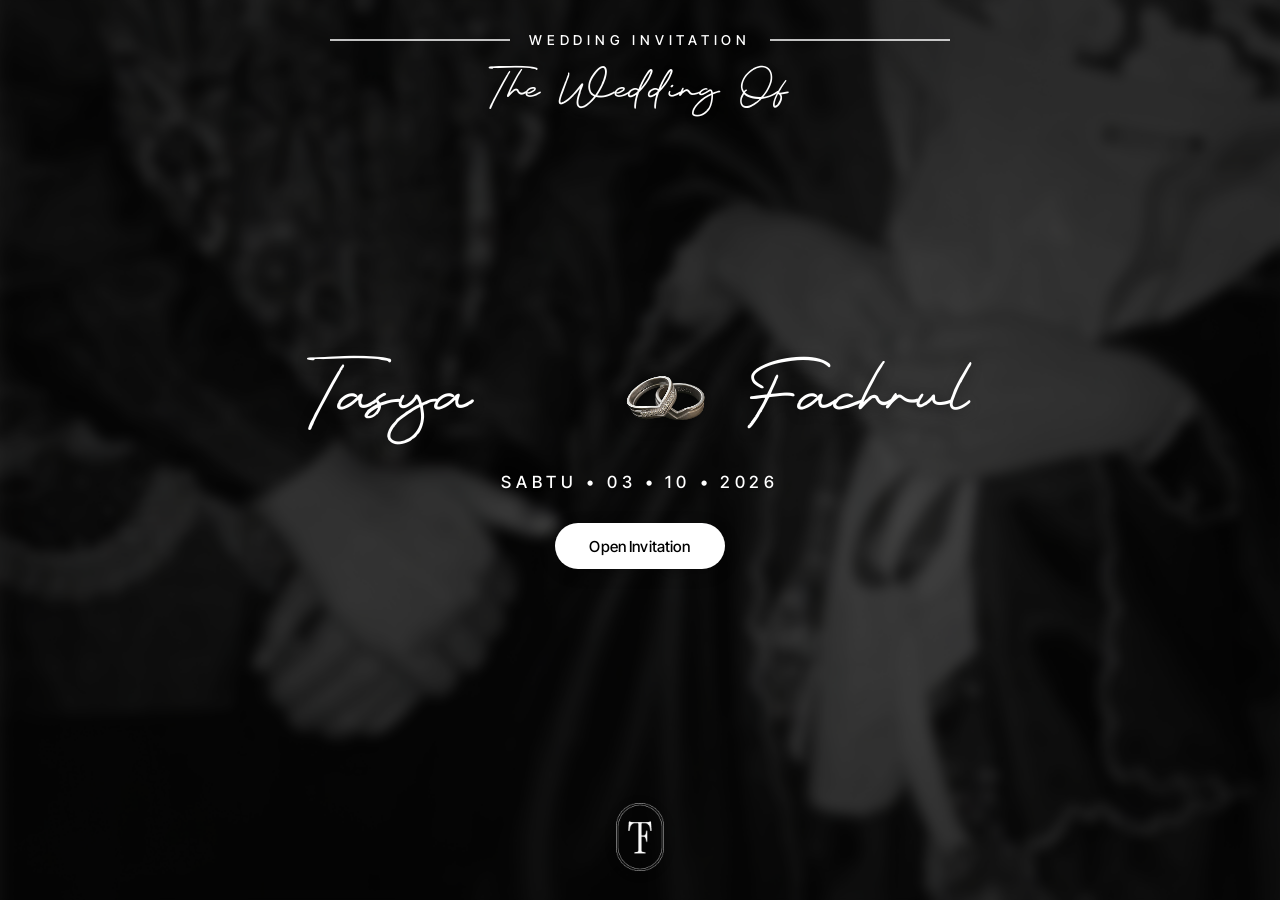
==== index2.html @ db6c73d6 "feat: complete moment section, lightbox gallery, and landing cover redesign" ====
<!DOCTYPE html>
<html lang="id">

<head>
  <meta charset="UTF-8">
  <meta name="viewport" content="width=device-width, initial-scale=1.0, maximum-scale=5.0, viewport-fit=cover">
  <meta name="description" content="Wedding Invitation - Tasya & Fachrul - Sabtu, 03 Oktober 2026">
  <title>The Wedding of Tasya & Fachrul</title>

  <!-- Google Fonts: Inter & Inter Tight -->
  <link rel="preconnect" href="https://fonts.googleapis.com">
  <link rel="preconnect" href="https://fonts.gstatic.com" crossorigin>
  <link
    href="https://fonts.googleapis.com/css2?family=Inter+Tight:ital,wght@0,300..800;1,300..800&family=Inter:wght@300;400;500;600&display=swap"
    rel="stylesheet">

  <!-- Three.js for 3D Rotating Rings Object -->
  <script src="https://cdnjs.cloudflare.com/ajax/libs/three.js/r128/three.min.js"></script>

  <!-- Custom Stylesheet -->
  <link rel="stylesheet" href="style.css">
</head>

<body>

  <!-- ==========================================================================
       1. Welcome Cover Screen
       ========================================================================== -->
  <main class="welcome-container" id="welcomeCover">
    <div class="overlay"></div>

    <div class="content-wrapper">

      <!-- Top Header Section -->
      <header class="header-section animate-fade-in" style="--delay: 1;">
        <div class="pre-header">
          <span class="line"></span>
          <span class="pre-header-text">WEDDING INVITATION</span>
          <span class="line"></span>
        </div>
        <h2 class="sub-heading">The Wedding Of</h2>
      </header>

      <!-- Center Hero Section (Main Names, 3D Rotating Ring, Date, Button) -->
      <section class="hero-section-welcome">
        <!-- Main Names Row with 3D Rings Object -->
        <div class="names-row animate-fade-in" style="--delay: 2;">
          <span class="groom-bride-name">Tasya</span>

          <div class="rings-wrapper">
            <!-- 3D WebGL Canvas for Rotating Cincin -->
            <canvas id="cincinCanvas" class="rings-3d-canvas"></canvas>
            <!-- Fallback Image if WebGL is disabled -->
            <img src="cincin.png" alt="Rings Icon" class="rings-icon fallback-ring" style="display: none;">
          </div>

          <span class="groom-bride-name">Fachrul</span>
        </div>

        <!-- Date -->
        <p class="wedding-date animate-fade-in" style="--delay: 3;">
          SABTU &bull; 03 &bull; 10 &bull; 2026
        </p>

        <!-- Open Invitation Button -->
        <div class="button-wrapper animate-fade-in" style="--delay: 4;">
          <button type="button" class="btn-open" id="openBtn">
            Open Invitation
          </button>
        </div>
      </section>

      <!-- Bottom Footer Section -->
      <footer class="footer-section animate-fade-in" style="--delay: 5;">
        <img src="logo.png" alt="Tasya & Fachrul Monogram" class="footer-logo">
      </footer>

    </div>
  </main>


  <!-- ==========================================================================
       2. Homepage Container (Revealed after clicking Open Invitation)
       ========================================================================== -->
  <div class="homepage-container" id="homepageContainer" style="display: none;">

    <!-- Left Side: Static Content Frame (Desktop only, remains in same position) -->
    <aside class="static-content-frame">
      <div class="static-bg-image">
        <img src="static_bg.png" alt="Static Wedding Background" class="static-img">
        <div class="static-overlay"></div>
      </div>
      <div class="static-vignette"></div>
      <div class="static-ring-wrapper">
        <img src="static_ring.png" alt="Wedding Rings Monogram" class="static-ring-img">
      </div>
    </aside>

    <!-- Right Side / Full Width Mobile: Main Scrollable Content Frame -->
    <main class="main-content-frame" id="mainContentFrame">

      <!-- ----------------------------------------------------------------------
           Section A: Hero Section
           ---------------------------------------------------------------------- -->
      <section class="hp-section hero-hp-section">
        <div class="hero-hp-bg">
          <img src="hero_bg.png" alt="Fachrul & Tasya" class="hero-hp-img">
          <div class="hero-hp-overlay"></div>
        </div>

        <div class="hero-hp-content">
          <!-- Top Badge Logo -->
          <div class="top-badge-wrapper">
            <div class="top-badge-outer">
              <div class="top-badge-inner">
                <img src="top_logo.svg" alt="Monogram Logo" class="top-badge-icon">
              </div>
            </div>
          </div>

          <!-- Main Couple Names -->
          <div class="hero-names-group">
            <h1 class="hero-name name-fachrul">Fachrul</h1>
            <div class="hero-ampersand-wrapper">
              <span class="hero-ampersand">&amp;</span>
            </div>
            <h1 class="hero-name name-tasya">Tasya</h1>
          </div>

          <!-- Subtitle -->
          <p class="hero-subtitle">We’re Getting Married</p>

          <!-- Bottom Scroll Indicator -->
          <div class="scroll-down-wrapper">
            <div class="scroll-down-outer">
              <div class="scroll-down-inner">
                <img src="scroll_down.svg" alt="Scroll Down" class="scroll-down-icon">
              </div>
            </div>
          </div>
        </div>
      </section>


      <!-- ----------------------------------------------------------------------
           Section B: Quran Verse Section (Ar-Ruum : 21)
           ---------------------------------------------------------------------- -->
      <section class="hp-section ayat-hp-section">
        <div class="ayat-container">
          <p class="ayat-bismillah">Bismillahirrahmanirrahim</p>
          <blockquote class="ayat-quote">
            &ldquo;Dan di antara tanda-tanda (kebesaran)-Nya ialah Dia menciptakan pasangan-pasangan untukmu dari
            jenismu sendiri, agar kamu cenderung dan merasa tenteram kepadanya, dan Dia menjadikan di antaramu rasa
            kasih dan sayang. Sungguh, pada yang demikian itu benar-benar terdapat tanda-tanda (kebesaran Allah) bagi
            kaum yang berpikir.&rdquo;
          </blockquote>
          <p class="ayat-surah">QS Ar-Ruum : 21</p>
        </div>
      </section>


      <!-- ----------------------------------------------------------------------
           Section C: The Bride Section (Tasya)
           ---------------------------------------------------------------------- -->
      <section class="hp-section couple-hp-section bride-hp-section">
        <div class="couple-bg">
          <img src="bride_bg.png" alt="Bride Background" class="couple-bg-img">
          <div class="couple-bg-overlay"></div>
        </div>

        <div class="couple-content">
          <!-- Framed Photo & Overlay Title -->
          <div class="framed-photo-container">
            <div class="photo-border-box">
              <img src="bride_frame.png" alt="Tasya Farah" class="couple-photo">
            </div>
            <h2 class="section-script-title title-bride">The Bride</h2>
          </div>

          <!-- Person Information -->
          <div class="person-info-block">
            <h2 class="person-full-name bride-name-text">
              <span class="name-line1">Tasya Farah</span>
              <span class="name-line2">Putri Atmanto S.Kom</span>
            </h2>

            <div class="parents-meta-label">
              <span class="meta-label-text">Putri dari</span>
              <div class="meta-line">
                <img src="line2.svg" alt="Divider Line" class="line-svg-full">
              </div>
            </div>

            <div class="parents-names-layout">
              <div class="parent-row parent-row-father">
                <span class="parent-title">Alm. Bpk</span>
                <div class="father-names">
                  <span class="parent-name">Tjatur Atmanto</span>
                  <span class="parent-name father-second-line">Teguh Raharjo</span>
                </div>
              </div>
              <div class="parent-and-divider">dan</div>
              <div class="parent-row parent-row-mother">
                <span class="parent-title">Ibu</span>
                <span class="parent-name">Tri Murtiningsih</span>
              </div>
            </div>
          </div>
        </div>
      </section>


      <!-- ----------------------------------------------------------------------
           Section D: The Groom Section (Fachrul)
           ---------------------------------------------------------------------- -->
      <section class="hp-section couple-hp-section groom-hp-section">
        <div class="couple-bg">
          <img src="groom_bg.png" alt="Groom Background" class="couple-bg-img">
          <div class="couple-bg-overlay"></div>
        </div>

        <div class="couple-content">
          <!-- Framed Photo & Overlay Title -->
          <div class="framed-photo-container groom-photo-container">
            <div class="photo-border-box">
              <img src="groom_frame.png" alt="Fachrul Rinaldi" class="couple-photo">
            </div>
            <h2 class="section-script-title title-groom">The Groom</h2>
          </div>

          <!-- Person Information -->
          <div class="person-info-block groom-info-block">
            <h2 class="person-full-name groom-name-text">
              Fachrul Rinaldi S.Kom
            </h2>

            <div class="parents-meta-label groom-meta-label">
              <span class="meta-label-text">Putra dari</span>
              <div class="meta-line">
                <img src="line2.svg" alt="Divider Line" class="line-svg-full">
              </div>
            </div>

            <div class="parents-names-layout groom-parents-layout">
              <div class="parent-row">
                <span class="parent-title">Bpk</span>
                <span class="parent-name">Bejo Raharjo</span>
              </div>
              <div class="parent-and-divider groom-divider">dan</div>
              <div class="parent-row">
                <span class="parent-title">Ibu</span>
                <span class="parent-name">Maslihat</span>
              </div>
            </div>
          </div>
        </div>
      </section>


      <!-- ----------------------------------------------------------------------
           Section E: The Date Section (Figma Node 11818-73820)
           ---------------------------------------------------------------------- -->
      <section class="hp-section date-hp-section" id="dateSection">
        <!-- Static Image Background for Date Section -->
        <div class="bg-date-sticky-container">
          <div class="bg-date-image-wrapper">
            <img src="IMG_2341.JPG.jpeg" alt="Date Background" class="bg-date-img">
            <div class="bg-date-overlay"></div>
          </div>
        </div>

        <div class="date-content-wrapper">
          <!-- Section Title, Countdown & Save the Date -->
          <div class="date-header-block">
            <div class="date-title-row">
              <span class="date-header-line"></span>
              <h2 class="date-title">THE DATE</h2>
              <span class="date-header-line"></span>
            </div>

            <!-- Countdown Timer -->
            <div class="countdown-wrapper" id="countdownWrapper">
              <div class="cd-unit">
                <span class="cd-number" id="cdDays">00</span>
                <div class="cd-line"></div>
                <span class="cd-label">Hari</span>
              </div>
              <span class="cd-colon">:</span>
              <div class="cd-unit">
                <span class="cd-number" id="cdHours">00</span>
                <div class="cd-line"></div>
                <span class="cd-label">Jam</span>
              </div>
              <span class="cd-colon">:</span>
              <div class="cd-unit">
                <span class="cd-number" id="cdMinutes">00</span>
                <div class="cd-line"></div>
                <span class="cd-label">Menit</span>
              </div>
              <span class="cd-colon">:</span>
              <div class="cd-unit">
                <span class="cd-number" id="cdSeconds">00</span>
                <div class="cd-line"></div>
                <span class="cd-label">Detik</span>
              </div>
            </div>

            <!-- Save the Date Button -->
            <div class="save-date-row">
              <span class="save-date-line"></span>
              <button type="button" class="btn-save-date" id="saveDateBtn">Save the Date</button>
              <span class="save-date-line"></span>
            </div>
          </div>

          <!-- Event Section: Date Capsule Sticky Container (Left) & Event List (Right) -->
          <div class="event-section-wrapper">

            <!-- Left Column: Date Capsule Frame (Sticky until end of event_date frame) -->
            <div class="date-capsule-sticky-container">
              <div class="date-capsule-card">
                <div class="capsule-outer-border">
                  <div class="capsule-inner-border">
                    <div class="capsule-content">
                      <span class="capsule-day-name">Sabtu</span>
                      <div class="capsule-divider"></div>
                      <span class="capsule-day-num">03</span>
                      <span class="capsule-month-name">okt</span>
                    </div>
                  </div>
                </div>
              </div>
            </div>

            <!-- Right Column: event_date Frame (Akad & Resepsi) -->
            <div class="event-date-list">

              <!-- AKAD Card -->
              <div class="event-card-item">
                <div class="event-card-header">
                  <h3 class="event-type-title">AKAD</h3>
                  <div class="event-header-line"></div>
                </div>

                <div class="event-card-body">
                  <div class="event-time-row">
                    <span class="event-time-value">07.30</span>
                    <span class="event-time-tz">Wib</span>
                  </div>
                  <div class="event-venue">
                    <h4 class="event-venue-name">Masjid Al-Haadii Mustaqiim</h4>
                    <p class="event-venue-address">Tipes, Kec. Laweyan, Surakarta, Jawa Tengah</p>
                  </div>
                  <a href="https://maps.google.com/?q=Masjid+Al-Haadii+Mustaqiim+Tipes+Surakarta" target="_blank"
                    rel="noopener noreferrer" class="btn-location">
                    Lihat Lokasi
                  </a>
                </div>
              </div>

              <!-- RESEPSI Card -->
              <div class="event-card-item">
                <div class="event-card-header">
                  <h3 class="event-type-title">RESEPSI</h3>
                  <div class="event-header-line"></div>
                </div>

                <div class="event-card-body">
                  <div class="event-time-row">
                    <span class="event-time-value">09.30</span>
                    <span class="event-time-tz">Wib</span>
                  </div>
                  <div class="event-venue">
                    <h4 class="event-venue-name">Ndalem Marsum</h4>
                    <p class="event-venue-address">Tipes, Kec. Laweyan, Surakarta, Jawa Tengah</p>
                  </div>
                  <a href="https://maps.google.com/?q=Ndalem+Marsum+Tipes+Surakarta" target="_blank"
                    rel="noopener noreferrer" class="btn-location">
                    Lihat Lokasi
                  </a>
                </div>
              </div>

            </div>

          </div>

        </div>
      </section>

    </main>
  </div>


  <!-- ==========================================================================
       Scripts & Interactions
       ========================================================================== -->
  <script>
    // Button Interaction to open Homepage
    document.getElementById('openBtn').addEventListener('click', function () {
      this.style.transform = 'scale(0.95)';

      const welcomeCover = document.getElementById('welcomeCover');
      const homepageContainer = document.getElementById('homepageContainer');

      setTimeout(() => {
        // Smooth Transition
        welcomeCover.style.opacity = '0';
        welcomeCover.style.transition = 'opacity 0.6s ease';

        setTimeout(() => {
          welcomeCover.style.display = 'none';
          homepageContainer.style.display = 'block';
          homepageContainer.style.opacity = '0';

          requestAnimationFrame(() => {
            homepageContainer.style.transition = 'opacity 0.6s ease';
            homepageContainer.style.opacity = '1';
            const mainFrame = document.getElementById('mainContentFrame');
            if (mainFrame) mainFrame.scrollTop = 0;
          });
        }, 600);
      }, 150);
    });

    // ==========================================================================
    // 3D Smooth Rotating Ring Object (Three.js WebGL)
    // ==========================================================================
    (function init3DRings() {
      const canvas = document.getElementById('cincinCanvas');
      const fallbackImg = document.querySelector('.fallback-ring');

      if (!canvas || typeof THREE === 'undefined') {
        if (fallbackImg) fallbackImg.style.display = 'block';
        return;
      }

      let displayWidth = canvas.clientWidth || 100;
      let displayHeight = canvas.clientHeight || 75;

      const scene = new THREE.Scene();
      const camera = new THREE.PerspectiveCamera(45, displayWidth / displayHeight, 0.1, 1000);
      camera.position.z = 2.7;

      let renderer;
      try {
        renderer = new THREE.WebGLRenderer({ canvas: canvas, alpha: true, antialias: true });
        renderer.setPixelRatio(Math.min(window.devicePixelRatio, 2.5));
        renderer.setSize(displayWidth, displayHeight, false);
      } catch (e) {
        if (fallbackImg) fallbackImg.style.display = 'block';
        if (canvas) canvas.style.display = 'none';
        return;
      }

      function updateRendererSize() {
        const rect = canvas.getBoundingClientRect();
        const w = rect.width || 100;
        const h = rect.height || 75;
        if (w !== displayWidth || h !== displayHeight) {
          displayWidth = w;
          displayHeight = h;
          camera.aspect = displayWidth / displayHeight;
          camera.updateProjectionMatrix();
          renderer.setSize(displayWidth, displayHeight, false);
        }
      }

      window.addEventListener('resize', updateRendererSize);

      // Studio Lighting for Metallic Shine
      const ambientLight = new THREE.AmbientLight(0xffffff, 1.4);
      scene.add(ambientLight);

      const dirLight1 = new THREE.DirectionalLight(0xffffff, 1.8);
      dirLight1.position.set(3, 4, 5);
      scene.add(dirLight1);

      const dirLight2 = new THREE.DirectionalLight(0xffd700, 0.8);
      dirLight2.position.set(-3, -2, -3);
      scene.add(dirLight2);

      // Load cincin.png texture into 3D Mesh
      const textureLoader = new THREE.TextureLoader();
      textureLoader.load('cincin.png', function (texture) {
        texture.minFilter = THREE.LinearFilter;
        texture.magFilter = THREE.LinearFilter;

        const imgAspect = (texture.image && texture.image.width) ? (texture.image.width / texture.image.height) : 1.33;
        const planeGeo = new THREE.PlaneGeometry(1.6 * imgAspect, 1.6, 1, 1);

        const material = new THREE.MeshStandardMaterial({
          map: texture,
          transparent: true,
          alphaTest: 0.05,
          side: THREE.DoubleSide,
          roughness: 0.25,
          metalness: 0.75
        });

        const ringMesh = new THREE.Mesh(planeGeo, material);
        scene.add(ringMesh);

        // Smooth Animation Loop
        let clock = new THREE.Clock();
        function renderLoop() {
          requestAnimationFrame(renderLoop);
          updateRendererSize();
          const elapsedTime = clock.getElapsedTime();

          ringMesh.rotation.y = elapsedTime * 1.35;
          ringMesh.position.y = Math.sin(elapsedTime * 2.2) * 0.07;
          ringMesh.rotation.x = Math.sin(elapsedTime * 1.4) * 0.12;

          renderer.render(scene, camera);
        }
        renderLoop();
      }, undefined, function (err) {
        console.warn('Fallback to 2D image due to texture load error');
        if (fallbackImg) fallbackImg.style.display = 'block';
        if (canvas) canvas.style.display = 'none';
      });
    })();

    // ==========================================================================
    // Real-time Countdown Timer (Target: Saturday, Oct 03, 2026 07:30:00 WIB)
    // ==========================================================================
    (function initCountdown() {
      const targetDate = new Date('2026-10-03T07:30:00+07:00').getTime();

      const daysEl = document.getElementById('cdDays');
      const hoursEl = document.getElementById('cdHours');
      const minsEl = document.getElementById('cdMinutes');
      const secsEl = document.getElementById('cdSeconds');

      function updateTimer() {
        const now = new Date().getTime();
        const diff = targetDate - now;

        if (diff <= 0) {
          if (daysEl) daysEl.textContent = '00';
          if (hoursEl) hoursEl.textContent = '00';
          if (minsEl) minsEl.textContent = '00';
          if (secsEl) secsEl.textContent = '00';
          return;
        }

        const days = Math.floor(diff / (1000 * 60 * 60 * 24));
        const hours = Math.floor((diff % (1000 * 60 * 60 * 24)) / (1000 * 60 * 60));
        const minutes = Math.floor((diff % (1000 * 60 * 60)) / (1000 * 60));
        const seconds = Math.floor((diff % (1000 * 60)) / 1000);

        if (daysEl) daysEl.textContent = String(days).padStart(2, '0');
        if (hoursEl) hoursEl.textContent = String(hours).padStart(2, '0');
        if (minsEl) minsEl.textContent = String(minutes).padStart(2, '0');
        if (secsEl) secsEl.textContent = String(seconds).padStart(2, '0');
      }

      updateTimer();
      setInterval(updateTimer, 1000);
    })();

    // ==========================================================================
    // Save the Date Calendar Link Trigger
    // ==========================================================================
    const saveDateBtn = document.getElementById('saveDateBtn');
    if (saveDateBtn) {
      saveDateBtn.addEventListener('click', function () {
        const title = encodeURIComponent('The Wedding of Tasya & Fachrul');
        const details = encodeURIComponent('Pernikahan Tasya & Fachrul.\nAkad: 07.30 WIB di Masjid Al-Haadii Mustaqiim.\nResepsi: 09.30 WIB di Ndalem Marsum.');
        const location = encodeURIComponent('Tipes, Kec. Laweyan, Surakarta, Jawa Tengah');
        const gcalUrl = `https://calendar.google.com/calendar/render?action=TEMPLATE&text=${title}&dates=20261003T003000Z/20261003T060000Z&details=${details}&location=${location}`;
        window.open(gcalUrl, '_blank');
      });
    }

    // ==========================================================================
    // Scroll Down Pill Navigation
    // ==========================================================================
    const scrollDownPill = document.querySelector('.scroll-down-pill');
    if (scrollDownPill) {
      scrollDownPill.style.cursor = 'pointer';
      scrollDownPill.addEventListener('click', function () {
        const dateSec = document.getElementById('dateSection');
        if (dateSec) {
          dateSec.scrollIntoView({ behavior: 'smooth' });
        }
      });
    }
  </script>
</body>

</html>
---- style.css ----
/* ==========================================================================
   Custom Font Setup
   ========================================================================== */
@font-face {
  font-family: 'Patung';
  src: url('Patung.ttf') format('truetype'),
       url('patung.ttf') format('truetype');
  font-weight: normal;
  font-style: normal;
  font-display: swap;
}

/* ==========================================================================
   Global Reset & Base Setup
   ========================================================================== */
*, *::before, *::after {
  box-sizing: border-box;
  margin: 0;
  padding: 0;
}

html, body {
  width: 100%;
  min-height: 100vh;
  min-height: 100dvh;
  background-color: #0b0b0d;
  font-family: 'Inter Tight', -apple-system, BlinkMacSystemFont, 'Segoe UI', Roboto, sans-serif;
  -webkit-font-smoothing: antialiased;
  -moz-osx-font-smoothing: grayscale;
  overflow-x: hidden;
  touch-action: manipulation;
}

/* ==========================================================================
   Full Screen Welcome Container (Normal Website & Mobile Responsive)
   ========================================================================== */
.welcome-container {
  position: relative;
  width: 100vw;
  min-height: 100vh;
  min-height: 100dvh;
  display: flex;
  justify-content: center;
  align-items: center;
  background: url('background.png') no-repeat center center / cover;
  background-attachment: fixed;
  overflow: hidden;
}

/* Dark Tint Overlay */
.overlay {
  position: absolute;
  top: 0;
  left: 0;
  width: 100%;
  height: 100%;
  background: rgba(0, 0, 0, 0.58);
  backdrop-filter: blur(1px);
  -webkit-backdrop-filter: blur(1px);
  z-index: 1;
}

/* Main Content Wrapper (Normal Full Width Layout) */
.content-wrapper {
  position: relative;
  z-index: 2;
  width: 92%;
  max-width: 950px;
  height: 100vh;
  height: 100dvh;
  margin: 0 auto;
  display: flex;
  flex-direction: column;
  justify-content: space-between;
  align-items: center;
  text-align: center;
  color: #ffffff;
  padding: max(2rem, env(safe-area-inset-top, 2rem)) max(1rem, env(safe-area-inset-right, 1rem)) max(1.8rem, env(safe-area-inset-bottom, 1.8rem)) max(1rem, env(safe-area-inset-left, 1rem));
  overflow-y: auto;
  overflow-x: hidden;
  -webkit-overflow-scrolling: touch;
}

/* Hide scrollbar while preserving scroll functionality */
.content-wrapper::-webkit-scrollbar {
  display: none;
}
.content-wrapper {
  -ms-overflow-style: none;
  scrollbar-width: none;
}

/* ==========================================================================
   1. Top Header Section (Pre-header & "The Wedding Of")
   ========================================================================== */
.header-section {
  width: 100%;
  display: flex;
  flex-direction: column;
  align-items: center;
  flex-shrink: 0;
}

.pre-header {
  display: flex;
  align-items: center;
  justify-content: center;
  width: 100%;
  max-width: 700px;
  margin-bottom: clamp(10px, 2vh, 16px);
}

.pre-header .line {
  flex: 1;
  max-width: 180px;
  min-width: 30px;
  height: 1.2px;
  background-color: rgba(255, 255, 255, 0.75);
}

.pre-header-text {
  font-family: 'Inter Tight', sans-serif;
  font-size: clamp(0.65rem, 1.5vw, 0.85rem);
  font-weight: 500;
  letter-spacing: clamp(0.18em, 0.5vw, 0.35em);
  color: #ffffff;
  margin: 0 clamp(0.5rem, 1.5vw, 1.25rem);
  white-space: nowrap;
  text-transform: uppercase;
}

.sub-heading {
  font-family: 'Patung', 'Brush Script MT', cursive;
  font-size: clamp(2rem, 5vw, 3.4rem);
  font-weight: normal;
  color: #ffffff;
  margin-top: 0;
  text-shadow: 0 2px 6px rgba(0, 0, 0, 0.35);
  letter-spacing: 0.01em;
  line-height: 1;
}

/* ==========================================================================
   2. Center Hero Section ("Tasya" • 3D Rings • "Fachrul")
   ========================================================================== */
.hero-section {
  flex: 1;
  width: 100%;
  display: flex;
  flex-direction: column;
  justify-content: center;
  align-items: center;
}

/* Main Names Row */
.names-row {
  display: flex;
  align-items: center;
  justify-content: center;
  gap: clamp(0.5rem, 3vw, 2.2rem);
  margin-bottom: clamp(16px, 3vh, 28px);
  width: 100%;
  flex-wrap: nowrap;
}

.groom-bride-name {
  font-family: 'Patung', 'Brush Script MT', cursive;
  font-size: clamp(2.4rem, 8vw, 5.8rem);
  font-weight: normal;
  color: #ffffff;
  line-height: 1;
  text-shadow: 0 4px 12px rgba(0, 0, 0, 0.45);
  white-space: nowrap;
}

/* 3D Rotating Ring Wrapper & Canvas */
.rings-wrapper {
  display: flex;
  align-items: center;
  justify-content: center;
  flex-shrink: 0;
  perspective: 600px;
}

.rings-3d-canvas {
  width: clamp(55px, 8.5vw, 110px);
  height: clamp(42px, 6.5vw, 82px);
  display: block;
  filter: drop-shadow(0 6px 14px rgba(0, 0, 0, 0.5));
}

.rings-icon {
  height: clamp(38px, 6vw, 62px);
  width: auto;
  object-fit: contain;
  filter: drop-shadow(0 3px 8px rgba(0, 0, 0, 0.5));
}

.fallback-ring {
  animation: spin3DFallback 6s linear infinite;
  transform-style: preserve-3d;
}

@keyframes spin3DFallback {
  from {
    transform: rotateY(0deg);
  }
  to {
    transform: rotateY(360deg);
  }
}

/* Date Section */
.wedding-date {
  font-family: 'Inter Tight', sans-serif;
  font-size: clamp(0.72rem, 1.8vw, 1.05rem);
  font-weight: 500;
  letter-spacing: clamp(0.14em, 0.4vw, 0.28em);
  color: #ffffff;
  text-transform: uppercase;
  margin-bottom: clamp(20px, 3.5vh, 32px);
  text-shadow: 0 1px 3px rgba(0, 0, 0, 0.3);
  white-space: nowrap;
}

/* Pill Button Section */
.button-wrapper {
  margin-bottom: 0;
  width: 100%;
  display: flex;
  justify-content: center;
}

.btn-open {
  background-color: #ffffff;
  color: #000000;
  font-family: 'Inter Tight', sans-serif;
  font-size: clamp(0.85rem, 1.6vw, 0.95rem);
  font-weight: 500;
  letter-spacing: 0.01em;
  padding: 12px 34px;
  min-height: 46px; /* Accessible Touch Target */
  border-radius: 9999px;
  border: none;
  cursor: pointer;
  outline: none;
  box-shadow: 0 4px 15px rgba(0, 0, 0, 0.25);
  transition: all 0.3s cubic-bezier(0.25, 0.8, 0.25, 1);
  -webkit-tap-highlight-color: transparent;
  user-select: none;
  -webkit-user-select: none;
}

.btn-open:hover {
  transform: translateY(-2px) scale(1.04);
  background-color: #f9f9f9;
  box-shadow: 0 8px 25px rgba(255, 255, 255, 0.3);
}

.btn-open:active {
  transform: translateY(1px) scale(0.98);
  box-shadow: 0 2px 10px rgba(0, 0, 0, 0.2);
}

/* ==========================================================================
   3. Bottom Footer Section (Monogram)
   ========================================================================== */
.footer-section {
  width: 100%;
  display: flex;
  justify-content: center;
  align-items: center;
  flex-shrink: 0;
}

.footer-logo {
  height: clamp(44px, 6.5vw, 68px);
  width: auto;
  object-fit: contain;
  filter: drop-shadow(0 2px 6px rgba(0, 0, 0, 0.4));
}

/* ==========================================================================
   4. Fade-In Animations
   ========================================================================== */
.animate-fade-in {
  opacity: 0;
  transform: translateY(18px);
  animation: fadeInUp 0.9s cubic-bezier(0.22, 1, 0.36, 1) forwards;
  animation-delay: calc(var(--delay, 1) * 0.15s);
}

@keyframes fadeInUp {
  from {
    opacity: 0;
    transform: translateY(18px);
  }
  to {
    opacity: 1;
    transform: translateY(0);
  }
}

/* ==========================================================================
   Responsive Mobile Adjustments (Up to 480px)
   ========================================================================== */
@media (max-width: 480px) {
  .content-wrapper {
    width: 95%;
    padding: max(1.5rem, env(safe-area-inset-top, 1.5rem)) 0.75rem max(1.2rem, env(safe-area-inset-bottom, 1.2rem)) 0.75rem;
  }

  .pre-header .line {
    max-width: 55px;
    min-width: 20px;
  }

  .pre-header-text {
    letter-spacing: 0.18em;
    margin: 0 0.5rem;
  }

  .names-row {
    gap: 0.3rem;
  }

  .groom-bride-name {
    font-size: clamp(2.2rem, 9.5vw, 3.6rem);
  }

  .wedding-date {
    letter-spacing: 0.15em;
  }
}

/* Low Height / Landscape Viewports (Screen height < 600px) */
@media (max-height: 600px) {
  .content-wrapper {
    height: auto;
    min-height: 100dvh;
    padding-top: 1rem;
    padding-bottom: 1rem;
  }

  .hero-section {
    margin: 1rem 0;
  }

  .sub-heading {
    font-size: 2rem;
  }

  .groom-bride-name {
    font-size: 2.8rem;
  }

  .wedding-date {
    margin-bottom: 18px;
  }
}


/* ==========================================================================
   5. Homepage Layout (Figma Node 11755-6 Implementation)
   ========================================================================== */
.homepage-container {
  position: fixed;
  top: 0;
  left: 0;
  width: 100vw;
  height: 100vh;
  height: 100dvh;
  background-color: #000000;
  overflow: hidden;
  z-index: 10;
}

/* --------------------------------------------------------------------------
   Desktop Split Screen Layout: Left Static Content Frame
   -------------------------------------------------------------------------- */
.static-content-frame {
  position: fixed;
  left: 0;
  top: 0;
  width: calc(100vw - 480px);
  height: 100vh;
  height: 100dvh;
  overflow: hidden;
  z-index: 1;
  background-color: #050505;
}

.static-bg-image {
  position: absolute;
  inset: 0;
  width: 100%;
  height: 100%;
}

.static-img {
  width: 100%;
  height: 100%;
  object-fit: cover;
  filter: blur(4px);
  transform: scale(1.04);
}

.static-overlay {
  position: absolute;
  inset: 0;
  background: rgba(0, 0, 0, 0.25);
}

/* Radial Vignette Effect */
.static-vignette {
  position: absolute;
  inset: 0;
  background: radial-gradient(circle at center, rgba(0,0,0,0) 0%, rgba(0,0,0,0.85) 100%);
  backdrop-filter: blur(8px);
  -webkit-backdrop-filter: blur(8px);
  z-index: 2;
}

/* Ring Monogram in Center of Static Frame */
.static-ring-wrapper {
  position: absolute;
  top: 50%;
  left: 50%;
  transform: translate(-50%, -50%);
  z-index: 3;
  width: clamp(140px, 15vw, 190px);
  display: flex;
  justify-content: center;
  align-items: center;
}

.static-ring-img {
  width: 100%;
  height: auto;
  object-fit: contain;
  filter: drop-shadow(0 6px 18px rgba(0, 0, 0, 0.65));
}

/* --------------------------------------------------------------------------
   Desktop Split Screen Layout: Right Main Scrollable Frame
   -------------------------------------------------------------------------- */
.main-content-frame {
  position: absolute;
  right: 0;
  top: 0;
  width: 480px;
  height: 100vh;
  height: 100dvh;
  overflow-y: auto;
  overflow-x: hidden;
  z-index: 2;
  background-color: #000000;
  scroll-behavior: smooth;
  -webkit-overflow-scrolling: touch;
  box-shadow: -8px 0 30px rgba(0, 0, 0, 0.5);
}

/* Hide scrollbar while enabling scrolling */
.main-content-frame::-webkit-scrollbar {
  width: 5px;
}
.main-content-frame::-webkit-scrollbar-track {
  background: #0b0b0d;
}
.main-content-frame::-webkit-scrollbar-thumb {
  background: #25252b;
  border-radius: 4px;
}

.hp-section {
  position: relative;
  width: 100%;
  background-color: #000000;
}

/* ==========================================================================
   A. Homepage Hero Section
   ========================================================================== */
.hero-hp-section {
  min-height: 100vh;
  min-height: 100dvh;
  display: flex;
  flex-direction: column;
  justify-content: space-between;
  align-items: center;
  padding: 40px 20px;
  overflow: hidden;
}

.hero-hp-bg {
  position: absolute;
  inset: 0;
  z-index: 1;
}

.hero-hp-img {
  width: 100%;
  height: 100%;
  object-fit: cover;
  filter: blur(2.5px);
  transform: scale(1.05);
}

.hero-hp-overlay {
  position: absolute;
  inset: 0;
  background: linear-gradient(180deg, rgba(0, 0, 0, 0.55) 0%, rgba(0, 0, 0, 0) 50%, #000000 100%);
}

.hero-hp-content {
  position: relative;
  z-index: 2;
  width: 100%;
  height: 100%;
  min-height: calc(100vh - 80px);
  min-height: calc(100dvh - 80px);
  display: flex;
  flex-direction: column;
  justify-content: space-between;
  align-items: center;
  text-align: center;
}

/* Top Monogram Badge */
.top-badge-wrapper {
  margin-top: 10px;
}

.top-badge-pill {
  width: 42px;
  height: 60px;
  border: 0.3px solid #fafafa;
  border-radius: 36px;
  display: flex;
  justify-content: center;
  align-items: center;
  backdrop-filter: blur(2px);
  -webkit-backdrop-filter: blur(2px);
}

.top-badge-icon {
  width: 20px;
  height: 28px;
  object-fit: contain;
}

/* Names Group */
.hero-names-group {
  display: flex;
  flex-direction: column;
  align-items: center;
  margin: 20px 0;
  width: 100%;
  max-width: 420px;
}

.hero-name {
  font-family: 'Patung', 'Brush Script MT', cursive;
  font-size: clamp(4.2rem, 16vw, 5.6rem);
  font-weight: normal;
  color: #fafafa;
  line-height: 0.95;
  text-shadow: 0 4px 14px rgba(0, 0, 0, 0.6);
  margin: 0;
}

.name-fachrul {
  align-self: flex-start;
  margin-left: 24px;
}

.hero-ampersand {
  font-family: 'Patung', 'Brush Script MT', cursive;
  font-size: clamp(4rem, 15vw, 5.2rem);
  color: #fafafa;
  transform: rotate(12.78deg);
  margin: -15px 0;
  text-shadow: 0 4px 14px rgba(0, 0, 0, 0.6);
}

.name-tasya {
  align-self: flex-end;
  margin-right: 24px;
}

/* Subtitle */
.hero-subtitle {
  font-family: 'Inter Tight', sans-serif;
  font-size: 14px;
  font-weight: 400;
  letter-spacing: 4.2px;
  text-transform: uppercase;
  color: #fafafa;
  margin-bottom: 20px;
  text-shadow: 0 2px 6px rgba(0, 0, 0, 0.5);
}

/* Scroll Down Pill */
.scroll-down-wrapper {
  margin-bottom: 20px;
}

.scroll-down-pill {
  width: 42px;
  height: 60px;
  border: 0.3px solid #fafafa;
  border-radius: 36px;
  display: flex;
  justify-content: center;
  align-items: center;
  animation: bounceDown 2.2s ease-in-out infinite;
}

.scroll-down-icon {
  width: 26px;
  height: 26px;
  object-fit: contain;
}

@keyframes bounceDown {
  0%, 20%, 50%, 80%, 100% {
    transform: translateY(0);
  }
  40% {
    transform: translateY(6px);
  }
  60% {
    transform: translateY(3px);
  }
}

/* ==========================================================================
   B. Quran Verse Section (QS Ar-Ruum : 21)
   ========================================================================== */
.ayat-hp-section {
  background-color: #000000;
  padding: 65px 35px;
  text-align: center;
  color: #ffffff;
  display: flex;
  justify-content: center;
  align-items: center;
}

.ayat-container {
  max-width: 400px;
  width: 100%;
}

.ayat-bismillah {
  font-family: 'Inter Tight', sans-serif;
  font-style: italic;
  font-weight: 300;
  font-size: 14px;
  letter-spacing: -0.14px;
  color: #ffffff;
  margin-bottom: 18px;
}

.ayat-quote {
  font-family: 'Inter Tight', sans-serif;
  font-style: italic;
  font-weight: 300;
  font-size: 14px;
  line-height: 1.7;
  letter-spacing: -0.14px;
  color: #ffffff;
  margin-bottom: 24px;
}

.ayat-surah {
  font-family: 'Inter Tight', sans-serif;
  font-style: italic;
  font-weight: 400;
  font-size: 16px;
  letter-spacing: -0.16px;
  color: #ffffff;
}

/* ==========================================================================
   C & D. Bride & Groom Section Base Styling
   ========================================================================== */
.couple-hp-section {
  min-height: 940px;
  padding: 70px 24px 60px 24px;
  display: flex;
  flex-direction: column;
  align-items: center;
  color: #ffffff;
}

.couple-bg {
  position: absolute;
  inset: 0;
  z-index: 1;
}

.couple-bg-img {
  width: 100%;
  height: 100%;
  object-fit: cover;
  filter: blur(5px);
  transform: scale(1.05);
}

.couple-bg-overlay {
  position: absolute;
  inset: 0;
  background: linear-gradient(180deg, #000000 0%, rgba(0, 0, 0, 0.15) 25%, rgba(0, 0, 0, 0.15) 75%, #000000 100%);
  z-index: 1;
}

.couple-content {
  position: relative;
  z-index: 2;
  width: 100%;
  max-width: 420px;
  display: flex;
  flex-direction: column;
  align-items: center;
}

/* Salam Header */
.salam-block {
  width: 100%;
  text-align: center;
  margin-bottom: 35px;
}

.salam-title {
  font-family: 'Inter', sans-serif;
  font-size: 16px;
  font-weight: 400;
  color: #ffffff;
  margin-bottom: 12px;
}

.salam-text {
  font-family: 'Inter Tight', sans-serif;
  font-weight: 300;
  font-size: 14px;
  line-height: 1.5;
  letter-spacing: -0.14px;
  color: #ffffff;
  margin-bottom: 18px;
  padding: 0 10px;
}

.salam-divider {
  display: flex;
  justify-content: center;
  width: 100%;
}

.line-svg {
  width: 118px;
  height: auto;
  display: block;
}

/* Framed Photo & Overlay Title */
.framed-photo-container {
  position: relative;
  width: 327px;
  height: 360px;
  margin-bottom: 45px;
}

.photo-border-box {
  width: 327px;
  height: 360px;
  border: 1px solid #fafafa;
  overflow: hidden;
  position: relative;
  box-shadow: 0 8px 24px rgba(0, 0, 0, 0.4);
}

.couple-photo {
  width: 100%;
  height: 100%;
  object-fit: cover;
  display: block;
}

/* Overlay Title in Patung Font */
.section-script-title {
  font-family: 'Patung', 'Brush Script MT', cursive;
  font-size: 50px;
  font-weight: normal;
  color: #ffffff;
  position: absolute;
  text-shadow: 0 4px 12px rgba(0, 0, 0, 0.7);
  white-space: nowrap;
  pointer-events: none;
  z-index: 3;
}

.title-bride {
  top: 10px;
  left: -20px;
}

.title-groom {
  top: 10px;
  right: -20px;
}

/* Person & Parents Info Block */
.person-info-block {
  width: 100%;
  padding: 0 10px;
}

.person-full-name {
  font-family: 'Inter Tight', sans-serif;
  font-style: italic;
  font-weight: 400;
  font-size: 30px;
  color: #ffffff;
  line-height: 1.25;
  letter-spacing: -0.3px;
  margin-bottom: 24px;
}

.name-indent {
  margin-left: 40px;
}

.groom-name-right {
  text-align: right;
  margin-left: 0;
}

.parents-meta-label {
  display: flex;
  align-items: center;
  width: 100%;
  margin-bottom: 22px;
  gap: 12px;
}

.meta-label-text {
  font-family: 'Inter Tight', sans-serif;
  font-weight: 300;
  font-size: 14px;
  letter-spacing: -0.28px;
  color: #ffffff;
  white-space: nowrap;
}

.meta-line {
  flex: 1;
  display: flex;
  align-items: center;
}

.line-svg-full {
  width: 100%;
  height: 1px;
  display: block;
}

/* Parents Names Layout */
.parents-names-grid {
  display: flex;
  flex-direction: column;
  gap: 8px;
  padding-left: 10px;
}

.parent-row {
  display: flex;
  align-items: baseline;
  gap: 16px;
}

.parent-title {
  font-family: 'Inter Tight', sans-serif;
  font-weight: 300;
  font-size: 14px;
  color: rgba(255, 255, 255, 0.8);
  letter-spacing: -0.28px;
  min-width: 65px;
}

.parent-name {
  font-family: 'Inter Tight', sans-serif;
  font-style: italic;
  font-weight: 400;
  font-size: 20px;
  color: #ffffff;
  line-height: 1.2;
}

.parent-and-divider {
  font-family: 'Patung', 'Brush Script MT', cursive;
  font-size: 30px;
  color: rgba(255, 255, 255, 0.8);
  margin: -4px 0 -4px 20px;
}


/* ==========================================================================
   6. Responsive Mobile Setup (max-width: 768px)
   When responsive becomes mobile, only the frame content remains.
   ========================================================================== */
@media (max-width: 768px) {
  /* Hide static content frame completely on mobile */
  .static-content-frame {
    display: none !important;
  }

  /* Main frame expands to fill full viewport width */
  .main-content-frame {
    position: relative;
    right: auto;
    left: 0;
    width: 100% !important;
    max-width: 100% !important;
    box-shadow: none;
  }

  .framed-photo-container {
    width: min(327px, 88vw);
    height: calc(min(327px, 88vw) * (360 / 327));
  }

  .photo-border-box {
    width: 100%;
    height: 100%;
  }

  .title-bride {
    left: -10px;
    font-size: clamp(2.4rem, 11vw, 3.2rem);
  }

  .title-groom {
    right: -10px;
    font-size: clamp(2.4rem, 11vw, 3.2rem);
  }

  .person-full-name {
    font-size: clamp(1.5rem, 6.5vw, 1.875rem);
  }
}


/* ==========================================================================
   E. The Date Section Styling (Figma Node 11801:4215)
   ========================================================================== */
.date-hp-section {
  background-color: #fafafa;
  color: #010101;
  padding: 60px 20px;
  position: relative;
  overflow: hidden;
  min-height: 1253px;
  display: flex;
  flex-direction: column;
  align-items: center;
}

.date-bg-pattern {
  position: absolute;
  inset: 0;
  background-image: radial-gradient(rgba(0, 0, 0, 0.04) 1px, transparent 1px);
  background-size: 20px 20px;
  opacity: 0.6;
  pointer-events: none;
}

.date-content-wrapper {
  position: relative;
  z-index: 2;
  width: 100%;
  max-width: 440px;
  display: flex;
  flex-direction: column;
  align-items: center;
}

/* Header & Quote */
.date-header-block {
  width: 100%;
  text-align: center;
  margin-bottom: 60px;
}

.date-title-row {
  display: flex;
  align-items: center;
  justify-content: center;
  gap: 15px;
  margin-bottom: 30px;
}

.date-title {
  font-family: 'Inter Tight', sans-serif;
  font-size: 16px;
  font-weight: 400;
  letter-spacing: 0;
  color: #010101;
  white-space: nowrap;
}

.date-header-line {
  flex: 1;
  max-width: 155px;
  height: 1px;
  background-color: #010101;
}

.date-quote {
  font-family: 'Inter Tight', sans-serif;
  font-style: italic;
  font-weight: 300;
  font-size: 14px;
  line-height: 1.6;
  letter-spacing: -0.14px;
  color: #010101;
  max-width: 400px;
  margin: 0 auto 35px auto;
  text-align: center;
}

/* Countdown Timer */
.countdown-wrapper {
  display: flex;
  align-items: flex-start;
  justify-content: center;
  gap: 8px;
  margin-bottom: 40px;
  width: 100%;
}

.cd-unit {
  display: flex;
  flex-direction: column;
  align-items: center;
  width: 90px;
}

.cd-number {
  font-family: 'Patung', 'Brush Script MT', cursive;
  font-size: 50px;
  line-height: 1;
  color: #010101;
  text-transform: uppercase;
  text-align: center;
}

.cd-line {
  width: 100%;
  height: 0.5px;
  background-color: rgba(1, 1, 1, 0.4);
  margin: 8px 0;
}

.cd-label {
  font-family: 'Inter Tight', sans-serif;
  font-weight: 300;
  font-size: 14px;
  letter-spacing: -0.28px;
  color: #010101;
  text-align: center;
}

.cd-colon {
  font-family: 'Patung', 'Brush Script MT', cursive;
  font-size: 50px;
  line-height: 1;
  color: #010101;
}

/* Save the Date Button */
.save-date-row {
  display: flex;
  align-items: center;
  justify-content: center;
  width: 100%;
  gap: 15px;
}

.save-date-line {
  flex: 1;
  max-width: 122px;
  height: 0.5px;
  background-color: #010101;
}

.btn-save-date {
  background-color: #fafafa;
  color: #010101;
  font-family: 'Inter Tight', sans-serif;
  font-size: 14px;
  font-weight: 400;
  padding: 10px 24px;
  border-radius: 100px;
  border: 1px solid #010101;
  cursor: pointer;
  white-space: nowrap;
  transition: all 0.3s ease;
  user-select: none;
}

.btn-save-date:hover {
  background-color: #010101;
  color: #fafafa;
  transform: translateY(-1px);
}

.btn-save-date:active {
  transform: translateY(1px);
}

/* Calendar Strip Container & Day Elements */
.calendar-strip-container {
  width: 100%;
  margin-bottom: 60px;
  display: flex;
  justify-content: center;
}

.calendar-strip {
  display: flex;
  align-items: center;
  justify-content: center;
  gap: 16px;
  width: 100%;
  position: relative;
  min-height: 160px;
}

.cal-day {
  display: flex;
  flex-direction: column;
  align-items: center;
  justify-content: center;
  width: 46px;
  text-align: center;
  position: relative;
}

.cal-day-header {
  display: flex;
  flex-direction: column;
  align-items: center;
  width: 100%;
  margin-bottom: 12px;
}

.cal-day-name {
  font-family: 'Inter Tight', sans-serif;
  font-size: 12px;
  font-weight: 400;
  color: rgba(0, 0, 0, 0.35);
  text-transform: uppercase;
  white-space: nowrap;
}

.cal-header-line {
  width: 100%;
  height: 0.89px;
  background-color: rgba(0, 0, 0, 0.35);
  margin-top: 6px;
}

.cal-day-num {
  font-family: 'Patung', 'Brush Script MT', cursive;
  font-size: 40px;
  line-height: 1;
  color: rgba(0, 0, 0, 0.35);
  text-transform: uppercase;
}

/* Featured Capsule (Sabtu 03 OKT) */
.cal-day-active {
  width: 98px;
  height: 160px;
  display: flex;
  align-items: center;
  justify-content: center;
  position: relative;
}

.double-capsule-outline {
  position: absolute;
  inset: 0;
  pointer-events: none;
}

.capsule-outer {
  position: absolute;
  inset: 0;
  border: 0.89px solid #000000;
  border-radius: 106px;
}

.capsule-inner {
  position: absolute;
  top: 4.8px;
  bottom: 4.8px;
  left: 4.2px;
  right: 4.2px;
  border: 0.89px solid #000000;
  border-radius: 106px;
}

.cal-active-content {
  position: relative;
  z-index: 2;
  display: flex;
  flex-direction: column;
  align-items: center;
  justify-content: center;
}

.cal-day-name.active-name {
  font-size: 14px;
  color: #000000;
}

.cal-header-line.active-line {
  background-color: #000000;
  height: 0.89px;
}

.cal-day-num.active-num {
  font-size: 46px;
  color: #000000;
  margin: 4px 0 2px 0;
}

.cal-month-name {
  font-family: 'Inter Tight', sans-serif;
  font-size: 14px;
  font-weight: 400;
  color: #000000;
  text-transform: uppercase;
}

/* Event Cards Block: Akad & Resepsi */
.events-block {
  width: 100%;
  display: flex;
  flex-direction: column;
  gap: 60px;
}

.event-card {
  width: 100%;
  display: flex;
  flex-direction: column;
}

.event-card-header {
  display: flex;
  align-items: center;
  width: 100%;
  margin-bottom: 25px;
  gap: 15px;
}

.header-left .event-header-line {
  flex: 1;
  height: 0.5px;
  background-color: #010101;
}

.header-right .event-header-line {
  flex: 1;
  height: 0.5px;
  background-color: #010101;
}

.event-type-title {
  font-family: 'Inter Tight', sans-serif;
  font-size: 20px;
  font-weight: 400;
  color: #010101;
  letter-spacing: 0;
}

.event-card-body {
  padding-left: 95px;
  display: flex;
  flex-direction: column;
  align-items: flex-start;
}

.event-time-row {
  display: flex;
  align-items: baseline;
  gap: 8px;
  margin-bottom: 12px;
}

.event-time-value {
  font-family: 'Patung', 'Brush Script MT', cursive;
  font-size: 50px;
  line-height: 1;
  color: #000000;
}

.event-time-tz {
  font-family: 'Inter Tight', sans-serif;
  font-size: 14px;
  font-weight: 400;
  color: rgba(0, 0, 0, 0.35);
  text-transform: uppercase;
}

.event-venue {
  margin-bottom: 24px;
}

.event-venue-name {
  font-family: 'Patung', 'Brush Script MT', cursive;
  font-size: 30px;
  font-weight: normal;
  color: #000000;
  margin-bottom: 6px;
  line-height: 1.2;
}

.event-venue-address {
  font-family: 'Inter Tight', sans-serif;
  font-weight: 300;
  font-size: 14px;
  color: rgba(0, 0, 0, 0.55);
  line-height: 1.4;
  letter-spacing: -0.28px;
}

.btn-location {
  display: inline-flex;
  align-items: center;
  justify-content: center;
  background-color: #fafafa;
  color: #010101;
  font-family: 'Inter Tight', sans-serif;
  font-size: 14px;
  font-weight: 400;
  padding: 10px 24px;
  border-radius: 100px;
  border: 1px solid #010101;
  text-decoration: none;
  transition: all 0.3s ease;
  user-select: none;
}

.btn-location:hover {
  background-color: #010101;
  color: #fafafa;
  transform: translateY(-1px);
}

.btn-location:active {
  transform: translateY(1px);
}

@media (max-width: 480px) {
  .event-card-body {
    padding-left: 20px;
  }

  .calendar-strip {
    gap: 8px;
  }

  .cal-day {
    width: 38px;
  }

  .cd-unit {
    width: 70px;
  }

  .cd-number, .cd-colon {
    font-size: 38px;
  }
}
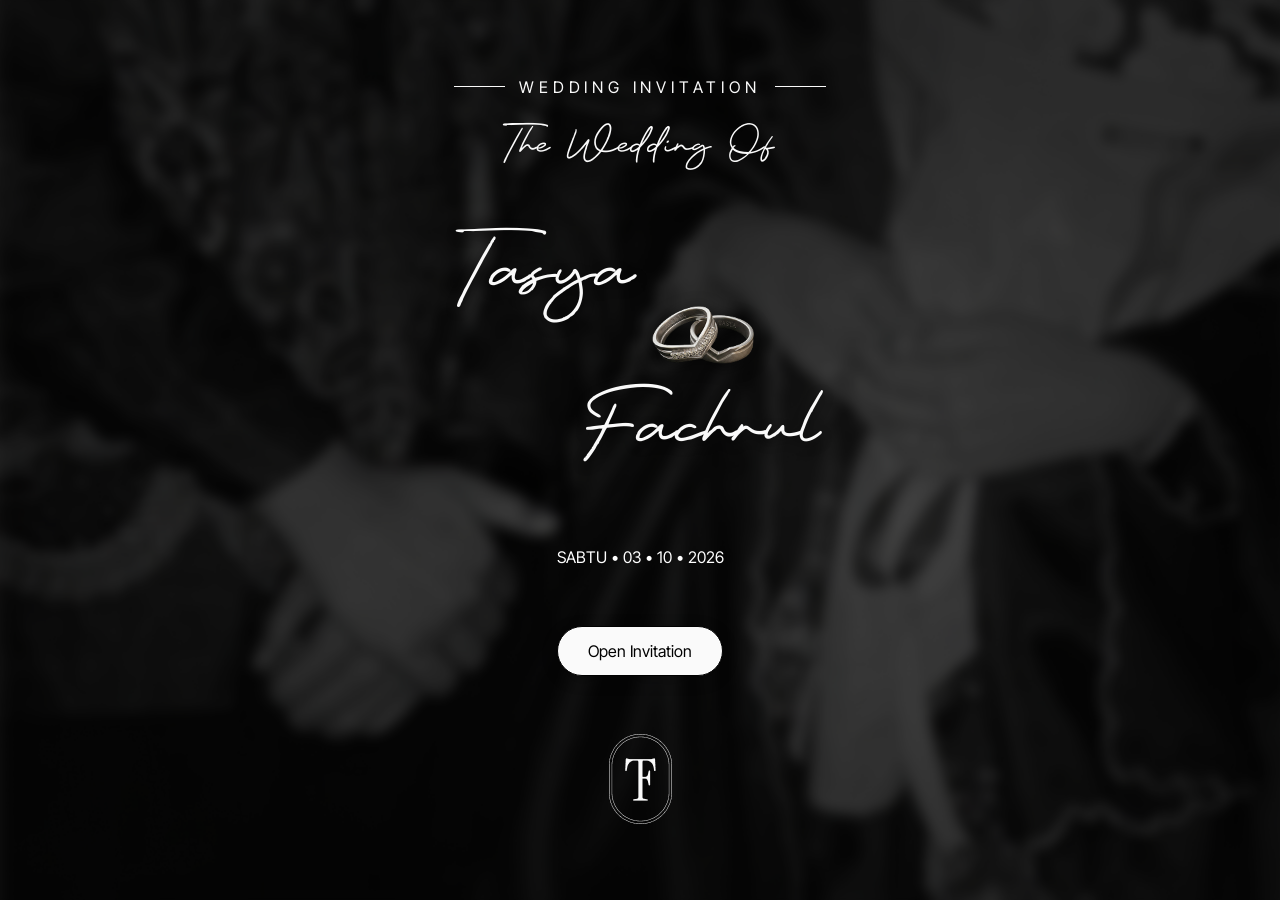
==== commit a8dc284d: "Implement responsive collect and gift sections" ====
--- a/index2.html
+++ b/index2.html
@@ -4,6 +4,7 @@
 <head>
   <meta charset="UTF-8">
   <meta name="viewport" content="width=device-width, initial-scale=1.0, maximum-scale=5.0, viewport-fit=cover">
+  <meta name="theme-color" content="#000000">
   <meta name="description" content="Wedding Invitation - Tasya & Fachrul - Sabtu, 03 Oktober 2026">
   <title>The Wedding of Tasya & Fachrul</title>
 
@@ -396,6 +397,17 @@
        Scripts & Interactions
        ========================================================================== -->
   <script>
+    // Reliable viewport height fallback for older iOS/Android browsers that do
+    // not support dynamic viewport units.
+    (function setAppViewportHeight() {
+      function updateHeight() {
+        document.documentElement.style.setProperty('--app-height', window.innerHeight + 'px');
+      }
+      updateHeight();
+      window.addEventListener('resize', updateHeight, { passive: true });
+      window.addEventListener('orientationchange', updateHeight, { passive: true });
+    })();
+
     // Button Interaction to open Homepage
     document.getElementById('openBtn').addEventListener('click', function () {
       this.style.transform = 'scale(0.95)';
@@ -590,4 +602,4 @@
   </script>
 </body>
 
-</html>+</html>
--- a/style.css
+++ b/style.css
@@ -4,7 +4,7 @@
 @font-face {
   font-family: 'Patung';
   src: url('Patung.ttf') format('truetype'),
-       url('patung.ttf') format('truetype');
+    url('patung.ttf') format('truetype');
   font-weight: normal;
   font-style: normal;
   font-display: swap;
@@ -13,13 +13,16 @@
 /* ==========================================================================
    Global Reset & Base Setup
    ========================================================================== */
-*, *::before, *::after {
+*,
+*::before,
+*::after {
   box-sizing: border-box;
   margin: 0;
   padding: 0;
 }
 
-html, body {
+html,
+body {
   width: 100%;
   min-height: 100vh;
   min-height: 100dvh;
@@ -29,10 +32,27 @@
   -moz-osx-font-smoothing: grayscale;
   overflow-x: hidden;
   touch-action: manipulation;
+  text-size-adjust: 100%;
+  -webkit-text-size-adjust: 100%;
+}
+
+html {
+  overscroll-behavior: none;
+}
+
+button,
+a {
+  -webkit-tap-highlight-color: transparent;
+}
+
+img,
+svg,
+canvas {
+  max-width: 100%;
 }
 
 /* ==========================================================================
-   Full Screen Welcome Container (Normal Website & Mobile Responsive)
+   Full Screen Welcome Container (Landing Page Cover)
    ========================================================================== */
 .welcome-container {
   position: relative;
@@ -60,22 +80,24 @@
   z-index: 1;
 }
 
-/* Main Content Wrapper (Normal Full Width Layout) */
+/* Main Content Wrapper (Landing Cover Layout) */
 .content-wrapper {
   position: relative;
   z-index: 2;
   width: 92%;
-  max-width: 950px;
-  height: 100vh;
+  max-width: 440px;
+  /* Aligned to Figma specs for mobile proportions */
+  height: var(--app-height, 100vh);
   height: 100dvh;
   margin: 0 auto;
   display: flex;
   flex-direction: column;
-  justify-content: space-between;
+  justify-content: flex-start;
   align-items: center;
   text-align: center;
   color: #ffffff;
-  padding: max(2rem, env(safe-area-inset-top, 2rem)) max(1rem, env(safe-area-inset-right, 1rem)) max(1.8rem, env(safe-area-inset-bottom, 1.8rem)) max(1rem, env(safe-area-inset-left, 1rem));
+  padding: 0;
+  /* Margins will handle spacing */
   overflow-y: auto;
   overflow-x: hidden;
   -webkit-overflow-scrolling: touch;
@@ -85,20 +107,21 @@
 .content-wrapper::-webkit-scrollbar {
   display: none;
 }
+
 .content-wrapper {
   -ms-overflow-style: none;
   scrollbar-width: none;
 }
 
-/* ==========================================================================
-   1. Top Header Section (Pre-header & "The Wedding Of")
-   ========================================================================== */
+/* Header Section */
 .header-section {
   width: 100%;
   display: flex;
   flex-direction: column;
   align-items: center;
   flex-shrink: 0;
+  margin-top: 8.5vh;
+  /* 80px out of 940px */
 }
 
 .pre-header {
@@ -106,44 +129,39 @@
   align-items: center;
   justify-content: center;
   width: 100%;
-  max-width: 700px;
-  margin-bottom: clamp(10px, 2vh, 16px);
+  max-width: 400px;
 }
 
 .pre-header .line {
   flex: 1;
-  max-width: 180px;
-  min-width: 30px;
-  height: 1.2px;
-  background-color: rgba(255, 255, 255, 0.75);
+  max-width: 51px;
+  height: 1px;
+  background-color: #fafafa;
 }
 
 .pre-header-text {
   font-family: 'Inter Tight', sans-serif;
-  font-size: clamp(0.65rem, 1.5vw, 0.85rem);
-  font-weight: 500;
-  letter-spacing: clamp(0.18em, 0.5vw, 0.35em);
-  color: #ffffff;
-  margin: 0 clamp(0.5rem, 1.5vw, 1.25rem);
+  font-size: 16px;
+  font-weight: 400;
+  letter-spacing: 4.8px;
+  color: #fafafa;
+  margin: 0 14px;
   white-space: nowrap;
   text-transform: uppercase;
 }
 
 .sub-heading {
   font-family: 'Patung', 'Brush Script MT', cursive;
-  font-size: clamp(2rem, 5vw, 3.4rem);
+  font-size: 50px;
   font-weight: normal;
-  color: #ffffff;
-  margin-top: 0;
-  text-shadow: 0 2px 6px rgba(0, 0, 0, 0.35);
-  letter-spacing: 0.01em;
+  color: #fafafa;
+  margin-top: 24px;
+  margin-bottom: 0;
   line-height: 1;
 }
 
-/* ==========================================================================
-   2. Center Hero Section ("Tasya" • 3D Rings • "Fachrul")
-   ========================================================================== */
-.hero-section {
+/* Center Hero Section ("Tasya" • 3D Rings • "Fachrul") */
+.hero-section-welcome {
   flex: 1;
   width: 100%;
   display: flex;
@@ -152,46 +170,64 @@
   align-items: center;
 }
 
-/* Main Names Row */
 .names-row {
-  display: flex;
-  align-items: center;
-  justify-content: center;
-  gap: clamp(0.5rem, 3vw, 2.2rem);
-  margin-bottom: clamp(16px, 3vh, 28px);
-  width: 100%;
-  flex-wrap: nowrap;
+  position: relative;
+  width: 100%;
+  max-width: 400px;
+  height: 306px;
+  display: flex;
+  align-items: center;
+  justify-content: center;
+  margin-top: auto;
+  flex-shrink: 0;
 }
 
 .groom-bride-name {
   font-family: 'Patung', 'Brush Script MT', cursive;
-  font-size: clamp(2.4rem, 8vw, 5.8rem);
+  font-size: clamp(4rem, 25vw, 100px);
   font-weight: normal;
-  color: #ffffff;
+  color: #fafafa;
   line-height: 1;
   text-shadow: 0 4px 12px rgba(0, 0, 0, 0.45);
   white-space: nowrap;
+  position: absolute;
+}
+
+.names-row .groom-bride-name:first-child {
+  top: 40px;
+  left: 20px;
+}
+
+.names-row .groom-bride-name:last-child {
+  bottom: 10px;
+  right: 20px;
 }
 
 /* 3D Rotating Ring Wrapper & Canvas */
 .rings-wrapper {
-  display: flex;
-  align-items: center;
-  justify-content: center;
-  flex-shrink: 0;
+  position: absolute;
+  top: 50%;
+  left: 50%;
+  transform: translate(-50%, -50%);
+  width: clamp(90px, 30vw, 126px);
+  height: clamp(60px, 20vw, 80px);
+  z-index: 2;
+  display: flex;
+  align-items: center;
+  justify-content: center;
   perspective: 600px;
 }
 
 .rings-3d-canvas {
-  width: clamp(55px, 8.5vw, 110px);
-  height: clamp(42px, 6.5vw, 82px);
+  width: 100%;
+  height: 100%;
   display: block;
   filter: drop-shadow(0 6px 14px rgba(0, 0, 0, 0.5));
 }
 
 .rings-icon {
-  height: clamp(38px, 6vw, 62px);
-  width: auto;
+  width: 100%;
+  height: 100%;
   object-fit: contain;
   filter: drop-shadow(0 3px 8px rgba(0, 0, 0, 0.5));
 }
@@ -205,55 +241,68 @@
   from {
     transform: rotateY(0deg);
   }
+
   to {
     transform: rotateY(360deg);
   }
 }
 
-/* Date Section */
 .wedding-date {
-  font-family: 'Inter Tight', sans-serif;
-  font-size: clamp(0.72rem, 1.8vw, 1.05rem);
-  font-weight: 500;
-  letter-spacing: clamp(0.14em, 0.4vw, 0.28em);
-  color: #ffffff;
+  display: flex;
+  align-items: center;
+  justify-content: center;
+  gap: 20px;
+  margin-top: 6.4vh;
+  /* 60px distance approx */
+  margin-bottom: 0;
+}
+
+.wedding-date span {
+  font-family: 'Inter Tight', sans-serif;
+  font-size: 16px;
+  font-weight: 400;
+  letter-spacing: 1.6px;
   text-transform: uppercase;
-  margin-bottom: clamp(20px, 3.5vh, 32px);
+  color: #fafafa;
   text-shadow: 0 1px 3px rgba(0, 0, 0, 0.3);
-  white-space: nowrap;
-}
-
-/* Pill Button Section */
+}
+
+.date-dot {
+  width: 6px;
+  height: 6px;
+  background-color: #fafafa;
+  border-radius: 50%;
+  display: block;
+}
+
 .button-wrapper {
-  margin-bottom: 0;
+  margin-top: 6.6vh;
+  margin-bottom: auto;
+  /* Pushes footer down */
   width: 100%;
   display: flex;
   justify-content: center;
 }
 
 .btn-open {
-  background-color: #ffffff;
-  color: #000000;
-  font-family: 'Inter Tight', sans-serif;
-  font-size: clamp(0.85rem, 1.6vw, 0.95rem);
-  font-weight: 500;
-  letter-spacing: 0.01em;
-  padding: 12px 34px;
-  min-height: 46px; /* Accessible Touch Target */
-  border-radius: 9999px;
-  border: none;
+  background-color: #fafafa;
+  color: #010101;
+  font-family: 'Inter Tight', sans-serif;
+  font-size: 16px;
+  font-weight: 400;
+  padding: 14px 30px;
+  border-radius: 100px;
+  border: 1px solid #010101;
   cursor: pointer;
   outline: none;
   box-shadow: 0 4px 15px rgba(0, 0, 0, 0.25);
   transition: all 0.3s cubic-bezier(0.25, 0.8, 0.25, 1);
   -webkit-tap-highlight-color: transparent;
   user-select: none;
-  -webkit-user-select: none;
 }
 
 .btn-open:hover {
   transform: translateY(-2px) scale(1.04);
-  background-color: #f9f9f9;
   box-shadow: 0 8px 25px rgba(255, 255, 255, 0.3);
 }
 
@@ -262,27 +311,48 @@
   box-shadow: 0 2px 10px rgba(0, 0, 0, 0.2);
 }
 
-/* ==========================================================================
-   3. Bottom Footer Section (Monogram)
-   ========================================================================== */
 .footer-section {
   width: 100%;
   display: flex;
   justify-content: center;
   align-items: center;
   flex-shrink: 0;
-}
-
-.footer-logo {
-  height: clamp(44px, 6.5vw, 68px);
-  width: auto;
+  margin-top: 5vh;
+  margin-bottom: 8.5vh;
+}
+
+.footer-logo-container {
+  position: relative;
+  width: 49px;
+  height: 70px;
+  display: flex;
+  align-items: center;
+  justify-content: center;
+}
+
+.footer-logo-ring1 {
+  position: absolute;
+  width: 49px;
+  height: 70px;
+  border: 0.35px solid #fafafa;
+  border-radius: 42px;
+}
+
+.footer-logo-ring2 {
+  position: absolute;
+  width: 44.8px;
+  height: 65.8px;
+  border: 0.35px solid #fafafa;
+  border-radius: 42px;
+}
+
+.footer-logo-icon {
+  width: 23.65px;
+  height: 32.9px;
   object-fit: contain;
-  filter: drop-shadow(0 2px 6px rgba(0, 0, 0, 0.4));
-}
-
-/* ==========================================================================
-   4. Fade-In Animations
-   ========================================================================== */
+  z-index: 2;
+}
+
 .animate-fade-in {
   opacity: 0;
   transform: translateY(18px);
@@ -295,6 +365,7 @@
     opacity: 0;
     transform: translateY(18px);
   }
+
   to {
     opacity: 1;
     transform: translateY(0);
@@ -302,73 +373,14 @@
 }
 
 /* ==========================================================================
-   Responsive Mobile Adjustments (Up to 480px)
-   ========================================================================== */
-@media (max-width: 480px) {
-  .content-wrapper {
-    width: 95%;
-    padding: max(1.5rem, env(safe-area-inset-top, 1.5rem)) 0.75rem max(1.2rem, env(safe-area-inset-bottom, 1.2rem)) 0.75rem;
-  }
-
-  .pre-header .line {
-    max-width: 55px;
-    min-width: 20px;
-  }
-
-  .pre-header-text {
-    letter-spacing: 0.18em;
-    margin: 0 0.5rem;
-  }
-
-  .names-row {
-    gap: 0.3rem;
-  }
-
-  .groom-bride-name {
-    font-size: clamp(2.2rem, 9.5vw, 3.6rem);
-  }
-
-  .wedding-date {
-    letter-spacing: 0.15em;
-  }
-}
-
-/* Low Height / Landscape Viewports (Screen height < 600px) */
-@media (max-height: 600px) {
-  .content-wrapper {
-    height: auto;
-    min-height: 100dvh;
-    padding-top: 1rem;
-    padding-bottom: 1rem;
-  }
-
-  .hero-section {
-    margin: 1rem 0;
-  }
-
-  .sub-heading {
-    font-size: 2rem;
-  }
-
-  .groom-bride-name {
-    font-size: 2.8rem;
-  }
-
-  .wedding-date {
-    margin-bottom: 18px;
-  }
-}
-
-
-/* ==========================================================================
-   5. Homepage Layout (Figma Node 11755-6 Implementation)
+   Homepage Layout (Figma Node 11835-15781 / 11835-6)
    ========================================================================== */
 .homepage-container {
   position: fixed;
   top: 0;
   left: 0;
   width: 100vw;
-  height: 100vh;
+  height: var(--app-height, 100vh);
   height: 100dvh;
   background-color: #000000;
   overflow: hidden;
@@ -382,8 +394,8 @@
   position: fixed;
   left: 0;
   top: 0;
-  width: calc(100vw - 480px);
-  height: 100vh;
+  width: calc(100vw - 440px);
+  height: var(--app-height, 100vh);
   height: 100dvh;
   overflow: hidden;
   z-index: 1;
@@ -411,17 +423,15 @@
   background: rgba(0, 0, 0, 0.25);
 }
 
-/* Radial Vignette Effect */
 .static-vignette {
   position: absolute;
   inset: 0;
-  background: radial-gradient(circle at center, rgba(0,0,0,0) 0%, rgba(0,0,0,0.85) 100%);
+  background: radial-gradient(circle at center, rgba(0, 0, 0, 0) 0%, rgba(0, 0, 0, 0.85) 100%);
   backdrop-filter: blur(8px);
   -webkit-backdrop-filter: blur(8px);
   z-index: 2;
 }
 
-/* Ring Monogram in Center of Static Frame */
 .static-ring-wrapper {
   position: absolute;
   top: 50%;
@@ -442,15 +452,16 @@
 }
 
 /* --------------------------------------------------------------------------
-   Desktop Split Screen Layout: Right Main Scrollable Frame
+   Desktop Split Screen Layout: Right Main Scrollable Frame (Width: 440px)
    -------------------------------------------------------------------------- */
 .main-content-frame {
   position: absolute;
   right: 0;
   top: 0;
-  width: 480px;
-  height: 100vh;
+  width: 440px;
+  height: var(--app-height, 100vh);
   height: 100dvh;
+  overscroll-behavior-y: contain;
   overflow-y: auto;
   overflow-x: hidden;
   z-index: 2;
@@ -460,13 +471,14 @@
   box-shadow: -8px 0 30px rgba(0, 0, 0, 0.5);
 }
 
-/* Hide scrollbar while enabling scrolling */
 .main-content-frame::-webkit-scrollbar {
   width: 5px;
 }
+
 .main-content-frame::-webkit-scrollbar-track {
   background: #0b0b0d;
 }
+
 .main-content-frame::-webkit-scrollbar-thumb {
   background: #25252b;
   border-radius: 4px;
@@ -479,17 +491,18 @@
 }
 
 /* ==========================================================================
-   A. Homepage Hero Section
+   A. Homepage Hero Section (Figma Specs: 440px x 940px)
    ========================================================================== */
 .hero-hp-section {
-  min-height: 100vh;
-  min-height: 100dvh;
+  height: 940px;
+  min-height: 940px;
   display: flex;
   flex-direction: column;
   justify-content: space-between;
   align-items: center;
-  padding: 40px 20px;
+  padding: 73.33px 20px;
   overflow: hidden;
+  position: relative;
 }
 
 .hero-hp-bg {
@@ -502,14 +515,14 @@
   width: 100%;
   height: 100%;
   object-fit: cover;
-  filter: blur(2.5px);
+
   transform: scale(1.05);
 }
 
 .hero-hp-overlay {
   position: absolute;
   inset: 0;
-  background: linear-gradient(180deg, rgba(0, 0, 0, 0.55) 0%, rgba(0, 0, 0, 0) 50%, #000000 100%);
+  background: linear-gradient(180deg, rgba(0, 0, 0, 0.5) 0%, rgba(0, 0, 0, 0) 50%, #000000 100%);
 }
 
 .hero-hp-content {
@@ -517,8 +530,6 @@
   z-index: 2;
   width: 100%;
   height: 100%;
-  min-height: calc(100vh - 80px);
-  min-height: calc(100dvh - 80px);
   display: flex;
   flex-direction: column;
   justify-content: space-between;
@@ -526,16 +537,11 @@
   text-align: center;
 }
 
-/* Top Monogram Badge */
-.top-badge-wrapper {
-  margin-top: 10px;
-}
-
-.top-badge-pill {
-  width: 42px;
-  height: 60px;
-  border: 0.3px solid #fafafa;
-  border-radius: 36px;
+.top-badge-outer {
+  width: 38.5px;
+  height: 55px;
+  border: 0.275px solid #fafafa;
+  border-radius: 33px;
   display: flex;
   justify-content: center;
   align-items: center;
@@ -543,155 +549,206 @@
   -webkit-backdrop-filter: blur(2px);
 }
 
+.top-badge-inner {
+  width: 35.2px;
+  height: 51.7px;
+  border: 0.275px solid #fafafa;
+  border-radius: 33px;
+  display: flex;
+  justify-content: center;
+  align-items: center;
+}
+
 .top-badge-icon {
-  width: 20px;
-  height: 28px;
+  width: 18.58px;
+  height: 25.85px;
   object-fit: contain;
 }
 
-/* Names Group */
 .hero-names-group {
   display: flex;
   flex-direction: column;
   align-items: center;
-  margin: 20px 0;
-  width: 100%;
-  max-width: 420px;
+  margin: 0px 0;
+  width: 100%;
+  max-width: 403px;
+  position: relative;
 }
 
 .hero-name {
   font-family: 'Patung', 'Brush Script MT', cursive;
-  font-size: clamp(4.2rem, 16vw, 5.6rem);
+  font-size: 82.5px;
   font-weight: normal;
   color: #fafafa;
-  line-height: 0.95;
+  line-height: 1;
   text-shadow: 0 4px 14px rgba(0, 0, 0, 0.6);
   margin: 0;
 }
 
 .name-fachrul {
   align-self: flex-start;
-  margin-left: 24px;
+  margin-left: 18px;
+}
+
+.hero-ampersand-wrapper {
+  display: flex;
+  align-items: center;
+  justify-content: center;
+  transform: rotate(12.78deg);
+  margin: -30px 0;
+  height: 93px;
 }
 
 .hero-ampersand {
   font-family: 'Patung', 'Brush Script MT', cursive;
-  font-size: clamp(4rem, 15vw, 5.2rem);
-  color: #fafafa;
-  transform: rotate(12.78deg);
-  margin: -15px 0;
+  font-size: 82.5px;
+  color: #fafafa;
   text-shadow: 0 4px 14px rgba(0, 0, 0, 0.6);
+  line-height: 1;
 }
 
 .name-tasya {
   align-self: flex-end;
-  margin-right: 24px;
-}
-
-/* Subtitle */
+  margin-right: 18px;
+}
+
 .hero-subtitle {
   font-family: 'Inter Tight', sans-serif;
-  font-size: 14px;
+  font-size: 12.83px;
   font-weight: 400;
-  letter-spacing: 4.2px;
+  letter-spacing: 3.85px;
   text-transform: uppercase;
   color: #fafafa;
   margin-bottom: 20px;
+  margin-top: 300px;
   text-shadow: 0 2px 6px rgba(0, 0, 0, 0.5);
 }
 
-/* Scroll Down Pill */
-.scroll-down-wrapper {
-  margin-bottom: 20px;
-}
-
-.scroll-down-pill {
-  width: 42px;
-  height: 60px;
-  border: 0.3px solid #fafafa;
-  border-radius: 36px;
-  display: flex;
-  justify-content: center;
-  align-items: center;
+.scroll-down-outer {
+  width: 38.5px;
+  height: 55px;
+  border: 0.275px solid #fafafa;
+  border-radius: 33px;
+  display: flex;
+  justify-content: center;
+  align-items: center;
+  cursor: pointer;
   animation: bounceDown 2.2s ease-in-out infinite;
 }
 
+.scroll-down-inner {
+  width: 35.2px;
+  height: 51.7px;
+  border: 0.275px solid #fafafa;
+  border-radius: 33px;
+  display: flex;
+  justify-content: center;
+  align-items: center;
+}
+
 .scroll-down-icon {
-  width: 26px;
-  height: 26px;
+  width: 25.67px;
+  height: 25.67px;
   object-fit: contain;
 }
 
 @keyframes bounceDown {
-  0%, 20%, 50%, 80%, 100% {
+
+  0%,
+  20%,
+  50%,
+  80%,
+  100% {
     transform: translateY(0);
   }
+
   40% {
     transform: translateY(6px);
   }
+
   60% {
     transform: translateY(3px);
   }
 }
 
 /* ==========================================================================
-   B. Quran Verse Section (QS Ar-Ruum : 21)
+   B. Quran Verse Section (Figma Specs: 440px x 272px)
    ========================================================================== */
 .ayat-hp-section {
   background-color: #000000;
-  padding: 65px 35px;
+  height: 272px;
+  min-height: 272px;
+  padding: 55px 36.67px;
   text-align: center;
   color: #ffffff;
   display: flex;
   justify-content: center;
   align-items: center;
+  overflow: hidden;
 }
 
 .ayat-container {
-  max-width: 400px;
-  width: 100%;
+  max-width: 366.67px;
+  width: 100%;
+  display: flex;
+  flex-direction: column;
+  align-items: center;
+  justify-content: center;
 }
 
 .ayat-bismillah {
   font-family: 'Inter Tight', sans-serif;
   font-style: italic;
   font-weight: 300;
-  font-size: 14px;
-  letter-spacing: -0.14px;
+  font-size: 12.83px;
+  letter-spacing: -0.128px;
+  color: #ffffff;
+  margin-bottom: 14px;
+}
+
+.ayat-quote {
+  font-family: 'Inter Tight', sans-serif;
+  font-style: italic;
+  font-weight: 300;
+  font-size: 12.83px;
+  line-height: 1.6;
+  letter-spacing: -0.128px;
   color: #ffffff;
   margin-bottom: 18px;
-}
-
-.ayat-quote {
-  font-family: 'Inter Tight', sans-serif;
-  font-style: italic;
-  font-weight: 300;
-  font-size: 14px;
-  line-height: 1.7;
-  letter-spacing: -0.14px;
-  color: #ffffff;
-  margin-bottom: 24px;
+  max-width: 366.67px;
 }
 
 .ayat-surah {
   font-family: 'Inter Tight', sans-serif;
   font-style: italic;
   font-weight: 400;
-  font-size: 16px;
-  letter-spacing: -0.16px;
+  font-size: 14.67px;
+  letter-spacing: -0.147px;
   color: #ffffff;
 }
 
 /* ==========================================================================
-   C & D. Bride & Groom Section Base Styling
+   C & D. Bride & Groom Section Base Styling (Figma Specs)
    ========================================================================== */
 .couple-hp-section {
-  min-height: 940px;
-  padding: 70px 24px 60px 24px;
+  position: relative;
   display: flex;
   flex-direction: column;
   align-items: center;
   color: #ffffff;
+  overflow: hidden;
+}
+
+.bride-hp-section {
+  height: 765px;
+  min-height: 765px;
+  padding: 129.25px 36.67px 45px 36.67px;
+}
+
+.groom-hp-section {
+  height: 723px;
+  min-height: 723px;
+  padding: 128.33px 36.67px 45px 36.67px;
 }
 
 .couple-bg {
@@ -704,14 +761,13 @@
   width: 100%;
   height: 100%;
   object-fit: cover;
-  filter: blur(5px);
-  transform: scale(1.05);
 }
 
 .couple-bg-overlay {
   position: absolute;
   inset: 0;
-  background: linear-gradient(180deg, #000000 0%, rgba(0, 0, 0, 0.15) 25%, rgba(0, 0, 0, 0.15) 75%, #000000 100%);
+  background: #000000;
+  opacity: 0.15;
   z-index: 1;
 }
 
@@ -719,65 +775,31 @@
   position: relative;
   z-index: 2;
   width: 100%;
-  max-width: 420px;
-  display: flex;
-  flex-direction: column;
-  align-items: center;
-}
-
-/* Salam Header */
-.salam-block {
-  width: 100%;
-  text-align: center;
-  margin-bottom: 35px;
-}
-
-.salam-title {
-  font-family: 'Inter', sans-serif;
-  font-size: 16px;
-  font-weight: 400;
-  color: #ffffff;
-  margin-bottom: 12px;
-}
-
-.salam-text {
-  font-family: 'Inter Tight', sans-serif;
-  font-weight: 300;
-  font-size: 14px;
-  line-height: 1.5;
-  letter-spacing: -0.14px;
-  color: #ffffff;
-  margin-bottom: 18px;
-  padding: 0 10px;
-}
-
-.salam-divider {
-  display: flex;
-  justify-content: center;
-  width: 100%;
-}
-
-.line-svg {
-  width: 118px;
-  height: auto;
-  display: block;
-}
-
-/* Framed Photo & Overlay Title */
+  max-width: 385px;
+  display: flex;
+  flex-direction: column;
+  align-items: center;
+}
+
 .framed-photo-container {
   position: relative;
-  width: 327px;
-  height: 360px;
+  width: 385px;
+  height: 330px;
   margin-bottom: 45px;
 }
 
 .photo-border-box {
-  width: 327px;
-  height: 360px;
+  width: 299.75px;
+  height: 330px;
   border: 1px solid #fafafa;
   overflow: hidden;
   position: relative;
   box-shadow: 0 8px 24px rgba(0, 0, 0, 0.4);
+  margin-left: 85.25px;
+}
+
+.groom-photo-container .photo-border-box {
+  margin-left: 0;
 }
 
 .couple-photo {
@@ -787,10 +809,9 @@
   display: block;
 }
 
-/* Overlay Title in Patung Font */
 .section-script-title {
   font-family: 'Patung', 'Brush Script MT', cursive;
-  font-size: 50px;
+  font-size: 45.83px;
   font-weight: normal;
   color: #ffffff;
   position: absolute;
@@ -801,54 +822,60 @@
 }
 
 .title-bride {
-  top: 10px;
-  left: -20px;
+  top: 9.17px;
+  left: 0;
 }
 
 .title-groom {
-  top: 10px;
-  right: -20px;
-}
-
-/* Person & Parents Info Block */
+  top: 9.17px;
+  right: 0;
+}
+
 .person-info-block {
   width: 100%;
-  padding: 0 10px;
+  max-width: 366.67px;
 }
 
 .person-full-name {
   font-family: 'Inter Tight', sans-serif;
   font-style: italic;
   font-weight: 400;
-  font-size: 30px;
+  font-size: 27.5px;
   color: #ffffff;
-  line-height: 1.25;
-  letter-spacing: -0.3px;
-  margin-bottom: 24px;
-}
-
-.name-indent {
-  margin-left: 40px;
-}
-
-.groom-name-right {
+  line-height: 1.3;
+  letter-spacing: -0.275px;
+  margin-bottom: 25px;
+  display: flex;
+  flex-direction: column;
+}
+
+.name-line2 {
+  margin-left: 36.67px;
+}
+
+.groom-name-text {
   text-align: right;
-  margin-left: 0;
+  align-items: flex-end;
+  font-size: 27.5px;
 }
 
 .parents-meta-label {
   display: flex;
   align-items: center;
   width: 100%;
-  margin-bottom: 22px;
-  gap: 12px;
+  margin-bottom: 20px;
+  gap: 10px;
+}
+
+.groom-meta-label {
+  flex-direction: row-reverse;
 }
 
 .meta-label-text {
   font-family: 'Inter Tight', sans-serif;
   font-weight: 300;
-  font-size: 14px;
-  letter-spacing: -0.28px;
+  font-size: 12.83px;
+  letter-spacing: -0.257px;
   color: #ffffff;
   white-space: nowrap;
 }
@@ -865,57 +892,478 @@
   display: block;
 }
 
-/* Parents Names Layout */
-.parents-names-grid {
+.parents-names-layout {
   display: flex;
   flex-direction: column;
   gap: 8px;
-  padding-left: 10px;
+  padding-left: 8px;
+  position: relative;
 }
 
 .parent-row {
   display: flex;
   align-items: baseline;
-  gap: 16px;
+  gap: 14px;
+}
+
+.parent-row-father {
+  align-items: flex-start;
+}
+
+.father-names {
+  display: flex;
+  flex-direction: column;
+  gap: 4px;
+}
+
+.father-second-line {
+  margin-left: 55px;
 }
 
 .parent-title {
   font-family: 'Inter Tight', sans-serif;
   font-weight: 300;
-  font-size: 14px;
+  font-size: 12.83px;
   color: rgba(255, 255, 255, 0.8);
-  letter-spacing: -0.28px;
-  min-width: 65px;
+  letter-spacing: -0.257px;
+  min-width: 60px;
 }
 
 .parent-name {
   font-family: 'Inter Tight', sans-serif;
   font-style: italic;
   font-weight: 400;
-  font-size: 20px;
+  font-size: 18.33px;
   color: #ffffff;
   line-height: 1.2;
 }
 
 .parent-and-divider {
   font-family: 'Patung', 'Brush Script MT', cursive;
-  font-size: 30px;
+  font-size: 27.5px;
   color: rgba(255, 255, 255, 0.8);
-  margin: -4px 0 -4px 20px;
-}
-
+  margin: -4px 0 -4px 36px;
+}
+
+.groom-divider {
+  margin-left: 36px;
+}
 
 /* ==========================================================================
-   6. Responsive Mobile Setup (max-width: 768px)
-   When responsive becomes mobile, only the frame content remains.
+   E. The Date Section Styling (Figma Specs: Node 11835-15781 / 11835-201)
+   ========================================================================== */
+.collect-section {
+  position: relative;
+  isolation: isolate;
+  background: #000;
+}
+
+.collect-bg {
+  position: sticky;
+  top: 0;
+  width: 100%;
+  height: var(--app-height, 100vh);
+  height: 100dvh;
+  margin-bottom: calc(-1 * var(--app-height, 100vh));
+  overflow: hidden;
+  pointer-events: none;
+  z-index: 0;
+}
+
+.date-hp-section {
+  position: relative;
+  width: 100%;
+  min-height: 923px;
+  background-color: transparent;
+  color: #fafafa;
+  padding: 73.33px 18.33px;
+  /* A non-scrolling overflow ancestor prevents the date capsule's sticky
+     interaction in Safari and other mobile browsers. */
+  overflow: visible;
+  display: flex;
+  flex-direction: column;
+  align-items: center;
+}
+
+/* Static Background Image Container for Date Section */
+.bg-date-image-wrapper {
+  position: absolute;
+  inset: 0;
+  left: 0;
+  width: 100%;
+  height: 100%;
+}
+
+.bg-date-img {
+  width: 100%;
+  height: 100%;
+  object-fit: cover;
+}
+
+.bg-date-overlay {
+  position: absolute;
+  inset: 0;
+  background: linear-gradient(180deg, rgba(1, 1, 1, 0.75) 0%, rgba(1, 1, 1, 0.35) 50%, rgba(1, 1, 1, 0.75) 100%);
+  backdrop-filter: blur(1.5px);
+  -webkit-backdrop-filter: blur(5.5px);
+}
+
+.date-content-wrapper {
+  position: relative;
+  z-index: 1;
+  width: 100%;
+  max-width: 403.33px;
+  display: flex;
+  flex-direction: column;
+  align-items: center;
+}
+
+/* Header & Countdown Block */
+.date-header-block {
+  width: 100%;
+  text-align: center;
+  margin-bottom: 180px;
+}
+
+.date-title-row {
+  display: flex;
+  align-items: center;
+  justify-content: center;
+  gap: 14px;
+  margin-bottom: 25px;
+}
+
+.date-title {
+  font-family: 'Inter Tight', sans-serif;
+  font-size: 14.67px;
+  font-weight: 400;
+  letter-spacing: 0;
+  color: #fafafa;
+  white-space: nowrap;
+}
+
+.date-header-line {
+  flex: 1;
+  max-width: 142.08px;
+  height: 0.92px;
+  background-color: #fafafa;
+}
+
+/* Countdown Timer */
+.countdown-wrapper {
+  display: flex;
+  align-items: flex-start;
+  justify-content: center;
+  gap: 8px;
+  margin-bottom: 30px;
+  width: 100%;
+}
+
+.cd-unit {
+  display: flex;
+  flex-direction: column;
+  align-items: center;
+  width: 92.58px;
+}
+
+.cd-number {
+  font-family: 'Patung', 'Brush Script MT', cursive;
+  font-size: 45.83px;
+  line-height: 1;
+  color: #fafafa;
+  text-transform: uppercase;
+  text-align: center;
+}
+
+.cd-line {
+  width: 100%;
+  height: 0.46px;
+  background-color: rgba(250, 250, 250, 0.4);
+  margin: 8px 0;
+}
+
+.cd-label {
+  font-family: 'Inter Tight', sans-serif;
+  font-weight: 300;
+  font-size: 12.83px;
+  letter-spacing: -0.257px;
+  color: #fafafa;
+  text-align: center;
+}
+
+.cd-colon {
+  font-family: 'Patung', 'Brush Script MT', cursive;
+  font-size: 45.83px;
+  line-height: 1;
+  color: #fafafa;
+}
+
+/* Save the Date Button Row */
+.save-date-row {
+  display: flex;
+  align-items: center;
+  justify-content: center;
+  width: 100%;
+  gap: 14px;
+}
+
+.save-date-line {
+  flex: 1;
+  max-width: 111.83px;
+  height: 0.46px;
+  background-color: #fafafa;
+}
+
+.btn-save-date {
+  background-color: #fafafa;
+  color: #010101;
+  font-family: 'Inter Tight', sans-serif;
+  font-size: 11px;
+  font-weight: 400;
+  padding: 7.33px 18.33px;
+  border-radius: 91.67px;
+  border: 0.917px solid #fafafa;
+  cursor: pointer;
+  white-space: nowrap;
+  transition: all 0.3s ease;
+  user-select: none;
+}
+
+.btn-save-date:hover {
+  background-color: transparent;
+  color: #fafafa;
+  transform: translateY(-1px);
+}
+
+.btn-save-date:active {
+  transform: translateY(1px);
+}
+
+/* ==========================================================================
+   Event Section Layout: Left Sticky Date Capsule & Right Event Date List
+   ========================================================================== */
+.event-section-wrapper {
+  display: flex;
+  align-items: flex-start;
+  justify-content: space-between;
+  width: 100%;
+  gap: 18px;
+  position: relative;
+  /* The wrapper's height is the lower boundary for the sticky capsule. */
+  overflow: visible;
+}
+
+/* Sticky Date Capsule Container */
+.date-capsule-sticky-container {
+  position: -webkit-sticky;
+  position: sticky;
+  top: max(30px, env(safe-area-inset-top, 30px));
+  flex-shrink: 0;
+  width: 103.58px;
+  z-index: 3;
+  align-self: flex-start;
+  height: fit-content;
+  will-change: transform;
+}
+
+.date-capsule-card {
+  width: 103.58px;
+  height: 168.67px;
+  position: relative;
+}
+
+.capsule-outer-border {
+  width: 103.58px;
+  height: 168.67px;
+  border: 0.917px solid #fafafa;
+  border-radius: 183.33px;
+  display: flex;
+  align-items: center;
+  justify-content: center;
+  padding: 4.5px;
+}
+
+.capsule-inner-border {
+  width: 94.42px;
+  height: 159.5px;
+  border: 0.917px solid #fafafa;
+  border-radius: 183.33px;
+  display: flex;
+  align-items: center;
+  justify-content: center;
+}
+
+.capsule-content {
+  display: flex;
+  flex-direction: column;
+  align-items: center;
+  justify-content: center;
+  gap: 6px;
+  text-align: center;
+}
+
+.capsule-day-name {
+  font-family: 'Inter Tight', sans-serif;
+  font-size: 14.67px;
+  font-weight: 400;
+  color: #fafafa;
+  text-transform: uppercase;
+  letter-spacing: 0;
+}
+
+.capsule-divider {
+  width: 48.97px;
+  height: 0.94px;
+  background-color: #fafafa;
+}
+
+.capsule-day-num {
+  font-family: 'Patung', 'Brush Script MT', cursive;
+  font-size: 49.5px;
+  line-height: 1;
+  color: #fafafa;
+  text-transform: uppercase;
+}
+
+.capsule-month-name {
+  font-family: 'Inter Tight', sans-serif;
+  font-size: 14.67px;
+  font-weight: 400;
+  color: #fafafa;
+  text-transform: uppercase;
+}
+
+/* Right Column Event List */
+.event-date-list {
+  flex: 1;
+  max-width: 281.42px;
+  display: flex;
+  flex-direction: column;
+  gap: 36px;
+}
+
+.event-card-item {
+  width: 100%;
+  display: flex;
+  flex-direction: column;
+}
+
+.event-card-header {
+  display: flex;
+  align-items: center;
+  width: 100%;
+  margin-bottom: 16px;
+  gap: 12px;
+}
+
+.event-type-title {
+  font-family: 'Inter Tight', sans-serif;
+  font-size: 14.67px;
+  font-weight: 400;
+  color: rgba(250, 250, 250, 0.3);
+  text-transform: uppercase;
+  letter-spacing: 0;
+  white-space: nowrap;
+}
+
+.event-header-line {
+  flex: 1;
+  height: 0.46px;
+  background-color: rgba(250, 250, 250, 0.3);
+}
+
+.event-card-body {
+  display: flex;
+  flex-direction: column;
+  align-items: flex-start;
+  padding-left: 1px;
+}
+
+.event-time-row {
+  display: flex;
+  align-items: baseline;
+  gap: 8px;
+  margin-bottom: 10px;
+}
+
+.event-time-value {
+  font-family: 'Patung', 'Brush Script MT', cursive;
+  font-size: 45.83px;
+  line-height: 1;
+  color: #fafafa;
+}
+
+.event-time-tz {
+  font-family: 'Inter Tight', sans-serif;
+  font-size: 12.83px;
+  font-weight: 400;
+  color: rgba(250, 250, 250, 0.3);
+  text-transform: uppercase;
+}
+
+.event-venue {
+  margin-bottom: 18px;
+}
+
+.event-venue-name {
+  font-family: 'Inter Tight', sans-serif;
+  font-size: 18.33px;
+  font-weight: 400;
+  color: #fafafa;
+  margin-bottom: 4px;
+  line-height: 1.25;
+}
+
+.event-venue-address {
+  font-family: 'Inter Tight', sans-serif;
+  font-style: italic;
+  font-weight: 300;
+  font-size: 12.83px;
+  color: rgba(250, 250, 250, 0.5);
+  line-height: 1.4;
+  letter-spacing: -0.257px;
+}
+
+.btn-location {
+  display: inline-flex;
+  align-items: center;
+  justify-content: center;
+  background-color: #fafafa;
+  color: #010101;
+  font-family: 'Inter Tight', sans-serif;
+  font-size: 11px;
+  font-weight: 400;
+  padding: 7.33px 18.33px;
+  border-radius: 91.67px;
+  border: 0.917px solid #fafafa;
+  text-decoration: none;
+  transition: all 0.3s ease;
+  user-select: none;
+}
+
+.btn-location:hover {
+  background-color: transparent;
+  color: #fafafa;
+  transform: translateY(-1px);
+}
+
+.btn-location:active {
+  transform: translateY(1px);
+}
+
+/* ==========================================================================
+   Responsive Mobile Setup (max-width: 768px, 480px, 390px, 375px, 320px)
    ========================================================================== */
 @media (max-width: 768px) {
-  /* Hide static content frame completely on mobile */
+  .welcome-container {
+    /* `fixed` backgrounds repaint incorrectly during scroll in iOS Safari. */
+    background-attachment: scroll;
+  }
+
   .static-content-frame {
     display: none !important;
   }
 
-  /* Main frame expands to fill full viewport width */
   .main-content-frame {
     position: relative;
     right: auto;
@@ -923,470 +1371,737 @@
     width: 100% !important;
     max-width: 100% !important;
     box-shadow: none;
+    padding-left: env(safe-area-inset-left, 0px);
+    padding-right: env(safe-area-inset-right, 0px);
   }
 
   .framed-photo-container {
-    width: min(327px, 88vw);
-    height: calc(min(327px, 88vw) * (360 / 327));
+    width: 100%;
+    max-width: 385px;
+  }
+
+  .title-bride {
+    left: 0;
+    font-size: clamp(2.2rem, 10vw, 3rem);
+  }
+
+  .title-groom {
+    right: 0;
+    font-size: clamp(2.2rem, 10vw, 3rem);
+  }
+
+  .person-full-name {
+    font-size: clamp(1.4rem, 6vw, 1.72rem);
+  }
+}
+
+@media (max-width: 480px) {
+  .content-wrapper {
+    width: 95%;
+    padding: max(1.5rem, env(safe-area-inset-top, 1.5rem)) 0.75rem max(1.2rem, env(safe-area-inset-bottom, 1.2rem)) 0.75rem;
+  }
+
+  .pre-header .line {
+    max-width: 55px;
+    min-width: 20px;
+  }
+
+  .pre-header-text {
+    letter-spacing: 0.18em;
+    margin: 0 0.5rem;
+  }
+
+  .names-row {
+    gap: 0.3rem;
+  }
+
+  .groom-bride-name {
+    font-size: 80px;
+  }
+
+  .wedding-date {
+    letter-spacing: 0.15em;
+  }
+
+  .event-section-wrapper {
+    gap: 12px;
+  }
+
+  .hero-hp-section {
+    padding-left: max(16px, env(safe-area-inset-left, 16px));
+    padding-right: max(16px, env(safe-area-inset-right, 16px));
+  }
+
+  .date-hp-section,
+  .gift-hp-section {
+    padding-left: max(14px, env(safe-area-inset-left, 14px));
+    padding-right: max(14px, env(safe-area-inset-right, 14px));
+  }
+
+  .date-capsule-sticky-container {
+    width: 90px;
+  }
+
+  .date-capsule-card,
+  .capsule-outer-border {
+    width: 90px;
+    height: 150px;
+  }
+
+  .capsule-inner-border {
+    width: 82px;
+    height: 142px;
+  }
+
+  .capsule-day-num {
+    font-size: 40px;
+  }
+
+  .cd-unit {
+    width: auto;
+    min-width: 0;
+    flex: 1 1 0;
+  }
+
+  .cd-number,
+  .cd-colon {
+    font-size: clamp(29px, 9vw, 35px);
+  }
+
+  .countdown-wrapper {
+    gap: clamp(3px, 1.5vw, 8px);
+  }
+}
+
+@media (max-width: 375px) {
+  .pre-header-text {
+    font-size: 12px;
+    letter-spacing: 0.12em;
+    margin-right: 6px;
+    margin-left: 6px;
+  }
+
+  .pre-header .line {
+    min-width: 12px;
+  }
+
+  .groom-bride-name {
+    font-size: 2.3rem;
+  }
+
+  .hero-name {
+    font-size: 68px;
+  }
+
+  .hero-ampersand {
+    font-size: 68px;
+  }
+
+  .bride-hp-section,
+  .groom-hp-section {
+    padding-right: 20px;
+    padding-left: 20px;
+  }
+
+  .framed-photo-container {
+    height: 300px;
   }
 
   .photo-border-box {
-    width: 100%;
-    height: 100%;
-  }
-
-  .title-bride {
-    left: -10px;
-    font-size: clamp(2.4rem, 11vw, 3.2rem);
-  }
-
-  .title-groom {
-    right: -10px;
-    font-size: clamp(2.4rem, 11vw, 3.2rem);
-  }
-
-  .person-full-name {
-    font-size: clamp(1.5rem, 6.5vw, 1.875rem);
-  }
-}
-
+    width: calc(100% - 52px);
+    height: 300px;
+    margin-left: 52px;
+  }
+
+  .groom-photo-container .photo-border-box {
+    margin-left: 0;
+  }
+
+  .event-section-wrapper {
+    gap: 9px;
+  }
+
+  .date-capsule-sticky-container,
+  .date-capsule-card,
+  .capsule-outer-border {
+    width: 78px;
+  }
+
+  .capsule-inner-border {
+    width: 70px;
+  }
+}
+
+/* Short mobile viewports and landscape phones. */
+@media (max-height: 600px) and (max-width: 932px) {
+  .header-section {
+    margin-top: max(24px, env(safe-area-inset-top, 24px));
+  }
+
+  .footer-section {
+    margin-bottom: max(24px, env(safe-area-inset-bottom, 24px));
+  }
+
+  .moment-header-block {
+    top: max(24px, env(safe-area-inset-top, 24px));
+  }
+
+  .gift-header {
+    top: auto;
+  }
+
+  .moment-photo-stack {
+    height: min(68dvh, 340px);
+  }
+
+  .pict-frame {
+    width: 135px;
+    height: 180px;
+  }
+
+  .lightbox-close {
+    top: max(4px, env(safe-area-inset-top, 4px));
+    right: max(4px, env(safe-area-inset-right, 4px));
+  }
+}
+
+@media (prefers-reduced-motion: reduce) {
+
+  *,
+  *::before,
+  *::after {
+    animation-duration: 0.01ms !important;
+    animation-iteration-count: 1 !important;
+    transition-duration: 0.01ms !important;
+    scroll-behavior: auto !important;
+  }
+}
 
 /* ==========================================================================
-   E. The Date Section Styling (Figma Node 11801:4215)
+   F. Moment Section (Scroll Stack & Expand)
    ========================================================================== */
-.date-hp-section {
+.moment-hp-section {
+  position: relative;
+  width: 100%;
+  height: 200vh;
+  /* High height to allow for scroll duration */
+  background-color: transparent;
+  color: #fafafa;
+}
+
+.moment-sticky-container {
+  position: sticky;
+  top: 0;
+  width: 100%;
+  height: var(--app-height, 100vh);
+  height: 100dvh;
+  overflow: hidden;
+  display: flex;
+  flex-direction: column;
+  align-items: center;
+  justify-content: center;
+}
+
+.gift-hp-section {
+  position: relative;
+  z-index: 1;
+  min-height: 0vh;
+  padding: 23.33px 18.33px;
+  display: flex;
+  align-items: center;
+  justify-content: center;
+  background: transparent;
+  color: #fafafa;
+}
+
+.gift-content-wrapper {
+  width: 100%;
+  max-width: 403.33px;
+  display: flex;
+  flex-direction: column;
+  align-items: center;
+}
+
+.moment-bg-wrapper {
+  position: absolute;
+  top: 0;
+  left: 0;
+  width: 100%;
+  height: 100%;
+  z-index: 1;
+}
+
+.moment-bg-img {
+  width: 100%;
+  height: 100%;
+  object-fit: cover;
+}
+
+.moment-bg-overlay {
+  position: absolute;
+  inset: 0;
+  background: radial-gradient(circle at center, rgba(0, 0, 0, 0.1) 0%, rgba(0, 0, 0, 0.85) 100%);
+  backdrop-filter: blur(2px);
+  -webkit-backdrop-filter: blur(2px);
+}
+
+.moment-header-block {
+  position: absolute;
+  top: 73.33px;
+  width: 100%;
+  max-width: 403.33px;
+  display: flex;
+  align-items: center;
+  justify-content: center;
+  gap: 14px;
+  z-index: 2;
+  transition: opacity 0.3s ease;
+}
+
+.gift-header {
+  position: relative;
+  top: auto;
+  margin-bottom: 20px;
+}
+
+.moment-title {
+  font-family: 'Inter Tight', sans-serif;
+  font-size: 14.67px;
+  font-weight: 400;
+  letter-spacing: 0;
+  color: #fafafa;
+  white-space: nowrap;
+}
+
+.moment-header-line {
+  flex: 1;
+  max-width: 126.5px;
+  height: 0.92px;
+  background-color: #fafafa;
+}
+
+.moment-photo-stack {
+  position: relative;
+  width: 100%;
+  max-width: 440px;
+  height: 400px;
+  z-index: 3;
+}
+
+.pict-frame {
+  position: absolute;
+  top: 50%;
+  left: 50%;
+  width: 180px;
+  height: 240px;
+  background-color: #fafafa;
+  padding: 8px;
+  box-shadow: 0 8px 24px rgba(0, 0, 0, 0.4);
+
+  --p: 0;
+  opacity: calc(var(--p) * 4);
+  /* Fades in fast */
+
+  transform: translate(calc(-50% + var(--tx) * var(--p)),
+      calc(-50% + var(--ty) * var(--p) + (1 - var(--p)) * 60vh)) rotate(calc(var(--trot) * var(--p) + var(--irot) * (1 - var(--p)))) scale(calc(1 + (1 - var(--p)) * 0.4));
+}
+
+.pict-frame img {
+  width: 100%;
+  height: 100%;
+  object-fit: cover;
+  pointer-events: none;
+}
+
+/* Individual Picture Positions (Target offset and rotation) */
+.pict-01 {
+  --tx: 30px;
+  --ty: 80px;
+  --trot: -4deg;
+  --irot: -12deg;
+  z-index: 9;
+}
+
+.pict-02 {
+  --tx: -40px;
+  --ty: 60px;
+  --trot: 8deg;
+  --irot: 10deg;
+  z-index: 8;
+}
+
+.pict-03 {
+  --tx: 25px;
+  --ty: -15px;
+  --trot: 3deg;
+  --irot: -5deg;
+  z-index: 7;
+}
+
+.pict-04 {
+  --tx: 70px;
+  --ty: 30px;
+  --trot: -5deg;
+  --irot: 7deg;
+  z-index: 6;
+}
+
+.pict-05 {
+  --tx: -85px;
+  --ty: 5px;
+  --trot: 2deg;
+  --irot: -8deg;
+  z-index: 5;
+}
+
+.pict-06 {
+  --tx: -35px;
+  --ty: -35px;
+  --trot: -10deg;
+  --irot: 9deg;
+  z-index: 4;
+}
+
+.pict-07 {
+  --tx: 65px;
+  --ty: -60px;
+  --trot: 6deg;
+  --irot: -6deg;
+  z-index: 3;
+}
+
+.pict-08 {
+  --tx: -65px;
+  --ty: -85px;
+  --trot: -4deg;
+  --irot: 11deg;
+  z-index: 2;
+}
+
+.pict-09 {
+  --tx: 10px;
+  --ty: -110px;
+  --trot: 4deg;
+  --irot: -9deg;
+  z-index: 1;
+}
+
+.moment-footer-block {
+  position: absolute;
+  bottom: 50px;
+  width: 100%;
+  max-width: 404px;
+  display: flex;
+  flex-direction: column;
+  align-items: center;
+  z-index: 4;
+  opacity: 0;
+  transform: translateY(20px);
+  transition: opacity 0.5s ease, transform 0.5s ease;
+  pointer-events: none;
+}
+
+.moment-footer-block.visible {
+  opacity: 1;
+  transform: translateY(0);
+  pointer-events: auto;
+}
+
+.moment-gift-text {
+  font-family: 'Inter Tight', sans-serif;
+  font-weight: 300;
+  font-size: 12.83px;
+  line-height: 1.5;
+  text-align: center;
+  color: #ffffff;
+  letter-spacing: -0.128px;
+  margin-bottom: 25px;
+}
+
+.btn-gift {
+  border-radius: 91.67px;
   background-color: #fafafa;
   color: #010101;
-  padding: 60px 20px;
-  position: relative;
+  border: 0.917px solid #fafafa;
+  font-size: 11px;
+  padding: 7.33px 18.33px;
+  cursor: pointer;
+  transition: all 0.3s ease;
+  gap: 10px;
+}
+
+.btn-gift:hover {
+  background-color: transparent;
+  color: #fafafa;
+  transform: translateY(-1px);
+}
+
+.gift-toggle-icon {
+  width: 6px;
+  height: 6px;
+  border-right: 1px solid currentColor;
+  border-bottom: 1px solid currentColor;
+  transform: rotate(45deg) translateY(-2px);
+  transition: transform 0.3s ease;
+}
+
+.btn-gift[aria-expanded="true"] .gift-toggle-icon {
+  transform: rotate(225deg) translate(-2px, -2px);
+}
+
+.gift-dropdown {
+  width: 100%;
+  display: grid;
+  grid-template-rows: 0fr;
+  opacity: 0;
+  margin-top: 0;
+  transition: grid-template-rows 0.45s ease, opacity 0.3s ease, margin-top 0.45s ease;
+}
+
+.gift-dropdown.open {
+  grid-template-rows: 1fr;
+  opacity: 1;
+  margin-top: 22px;
+}
+
+.gift-dropdown-inner {
+  min-height: 0;
   overflow: hidden;
-  min-height: 1253px;
-  display: flex;
-  flex-direction: column;
-  align-items: center;
-}
-
-.date-bg-pattern {
-  position: absolute;
-  inset: 0;
-  background-image: radial-gradient(rgba(0, 0, 0, 0.04) 1px, transparent 1px);
-  background-size: 20px 20px;
-  opacity: 0.6;
-  pointer-events: none;
-}
-
-.date-content-wrapper {
-  position: relative;
-  z-index: 2;
-  width: 100%;
-  max-width: 440px;
-  display: flex;
-  flex-direction: column;
-  align-items: center;
-}
-
-/* Header & Quote */
-.date-header-block {
-  width: 100%;
-  text-align: center;
-  margin-bottom: 60px;
-}
-
-.date-title-row {
-  display: flex;
-  align-items: center;
-  justify-content: center;
-  gap: 15px;
-  margin-bottom: 30px;
-}
-
-.date-title {
-  font-family: 'Inter Tight', sans-serif;
-  font-size: 16px;
+  text-align: left;
+  border-top: 1px solid rgba(250, 250, 250, 0.9);
+
+  backdrop-filter: blur(8px);
+  -webkit-backdrop-filter: blur(8px);
+  padding: 0 24px;
+  transition: padding 0.45s ease;
+}
+
+.gift-dropdown.open .gift-dropdown-inner {
+  padding: 18px 24px 24px;
+}
+
+.gift-detail-row {
+  padding: 18px 0 24px;
+  border-bottom: 1px solid rgba(250, 250, 250, 0.3);
+}
+
+.gift-detail-row:last-child {
+  border-bottom: 0;
+  padding-bottom: 0;
+}
+
+.gift-bank-heading,
+.gift-bank-footer,
+.gift-address-content {
+  display: flex;
+  align-items: center;
+  justify-content: space-between;
+  gap: 16px;
+}
+
+.gift-detail-label {
+  font-family: 'Inter Tight', sans-serif;
+  font-size: 14px;
   font-weight: 400;
-  letter-spacing: 0;
-  color: #010101;
+  color: rgba(250, 250, 250, 0.55);
   white-space: nowrap;
 }
 
-.date-header-line {
-  flex: 1;
-  max-width: 155px;
-  height: 1px;
-  background-color: #010101;
-}
-
-.date-quote {
-  font-family: 'Inter Tight', sans-serif;
+.gift-account-number {
+  font-family: 'Inter Tight', sans-serif;
+  font-size: clamp(18px, 24px);
+  font-weight: 400;
+  color: #fafafa;
+  white-space: nowrap;
+}
+
+.gift-bank-footer {
+  margin-top: 10px;
+}
+
+.gift-account-name {
+  font-family: 'Inter Tight', sans-serif;
+  font-size: clamp(18px, 22px);
   font-style: italic;
   font-weight: 300;
-  font-size: 14px;
-  line-height: 1.6;
-  letter-spacing: -0.14px;
+  color: #fafafa;
+}
+
+.gift-copy-btn {
+  flex: 0 0 auto;
+  padding: 6px 14px;
+  border: 0;
+  border-radius: 999px;
+  background: #fafafa;
   color: #010101;
-  max-width: 400px;
-  margin: 0 auto 35px auto;
-  text-align: center;
-}
-
-/* Countdown Timer */
-.countdown-wrapper {
-  display: flex;
+  font: 400 11px 'Inter Tight', sans-serif;
+  cursor: pointer;
+  transition: transform 0.2s ease, background-color 0.2s ease;
+}
+
+.gift-copy-btn:hover {
+  transform: translateY(-1px);
+  background: #e5e5e5;
+}
+
+.gift-address-row {
+  display: flex;
+  flex-direction: column;
   align-items: flex-start;
-  justify-content: center;
-  gap: 8px;
-  margin-bottom: 40px;
-  width: 100%;
-}
-
-.cd-unit {
-  display: flex;
-  flex-direction: column;
-  align-items: center;
-  width: 90px;
-}
-
-.cd-number {
-  font-family: 'Patung', 'Brush Script MT', cursive;
-  font-size: 50px;
+}
+
+.gift-address-content {
+  width: 100%;
+  align-items: flex-start;
+}
+
+.gift-address {
+  margin: 0;
+  max-width: 235px;
+  text-align: right;
+  font-family: 'Inter Tight', sans-serif;
+  font-size: clamp(18px, 22px);
+  font-style: normal;
+  font-weight: 400;
+  line-height: 1.35;
+  color: #fafafa;
+}
+
+.gift-address-copy {
+  margin-top: -28px;
+}
+
+@media (max-width: 390px) {
+  .gift-dropdown.open .gift-dropdown-inner {
+    padding-right: 18px;
+    padding-left: 18px;
+  }
+
+  .gift-bank-heading,
+  .gift-bank-footer {
+    gap: 8px;
+  }
+
+  .gift-detail-label {
+    font-size: 12px;
+  }
+}
+
+/* ==========================================================================
+   Lightbox Gallery Modal
+   ========================================================================== */
+.lightbox-modal {
+  position: fixed;
+  inset: 0;
+  background: rgba(0, 0, 0, 0.95);
+  z-index: 9999;
+  display: flex;
+  align-items: center;
+  justify-content: center;
+  opacity: 0;
+  pointer-events: none;
+  transition: opacity 0.3s ease;
+}
+
+.lightbox-modal.active {
+  opacity: 1;
+  pointer-events: auto;
+}
+
+.lightbox-slider {
+  display: flex;
+  width: 100%;
+  height: 100%;
+  overflow-x: auto;
+  scroll-snap-type: x mandatory;
+  scroll-behavior: smooth;
+  -webkit-overflow-scrolling: touch;
+}
+
+/* Hide scrollbar for slider */
+.lightbox-slider::-webkit-scrollbar {
+  display: none;
+}
+
+.lightbox-slider {
+  -ms-overflow-style: none;
+  scrollbar-width: none;
+}
+
+.lightbox-slide {
+  flex: 0 0 100%;
+  width: 100%;
+  height: 100%;
+  display: flex;
+  align-items: center;
+  justify-content: center;
+  scroll-snap-align: center;
+  padding: 20px;
+}
+
+.lightbox-slide img {
+  max-width: 100%;
+  max-height: 100%;
+  object-fit: contain;
+  border-radius: 8px;
+  box-shadow: 0 4px 25px rgba(0, 0, 0, 0.5);
+  user-select: none;
+}
+
+.lightbox-close {
+  position: absolute;
+  top: 25px;
+  right: 25px;
+  background: none;
+  border: none;
+  color: #fafafa;
+  font-size: 40px;
+  cursor: pointer;
+  z-index: 10;
   line-height: 1;
-  color: #010101;
-  text-transform: uppercase;
-  text-align: center;
-}
-
-.cd-line {
-  width: 100%;
-  height: 0.5px;
-  background-color: rgba(1, 1, 1, 0.4);
-  margin: 8px 0;
-}
-
-.cd-label {
-  font-family: 'Inter Tight', sans-serif;
-  font-weight: 300;
-  font-size: 14px;
-  letter-spacing: -0.28px;
-  color: #010101;
-  text-align: center;
-}
-
-.cd-colon {
-  font-family: 'Patung', 'Brush Script MT', cursive;
-  font-size: 50px;
-  line-height: 1;
-  color: #010101;
-}
-
-/* Save the Date Button */
-.save-date-row {
-  display: flex;
-  align-items: center;
-  justify-content: center;
-  width: 100%;
-  gap: 15px;
-}
-
-.save-date-line {
-  flex: 1;
-  max-width: 122px;
-  height: 0.5px;
-  background-color: #010101;
-}
-
-.btn-save-date {
-  background-color: #fafafa;
-  color: #010101;
-  font-family: 'Inter Tight', sans-serif;
-  font-size: 14px;
-  font-weight: 400;
-  padding: 10px 24px;
-  border-radius: 100px;
-  border: 1px solid #010101;
+  padding: 10px;
+  -webkit-tap-highlight-color: transparent;
+}
+
+.lightbox-nav {
+  position: absolute;
+  top: 50%;
+  transform: translateY(-50%);
+  background: rgba(255, 255, 255, 0.1);
+  color: #fafafa;
+  border: none;
+  font-size: 20px;
+  width: 44px;
+  height: 44px;
+  border-radius: 50%;
   cursor: pointer;
-  white-space: nowrap;
-  transition: all 0.3s ease;
-  user-select: none;
-}
-
-.btn-save-date:hover {
-  background-color: #010101;
-  color: #fafafa;
-  transform: translateY(-1px);
-}
-
-.btn-save-date:active {
-  transform: translateY(1px);
-}
-
-/* Calendar Strip Container & Day Elements */
-.calendar-strip-container {
-  width: 100%;
-  margin-bottom: 60px;
-  display: flex;
-  justify-content: center;
-}
-
-.calendar-strip {
-  display: flex;
-  align-items: center;
-  justify-content: center;
-  gap: 16px;
-  width: 100%;
-  position: relative;
-  min-height: 160px;
-}
-
-.cal-day {
-  display: flex;
-  flex-direction: column;
-  align-items: center;
-  justify-content: center;
-  width: 46px;
-  text-align: center;
-  position: relative;
-}
-
-.cal-day-header {
-  display: flex;
-  flex-direction: column;
-  align-items: center;
-  width: 100%;
-  margin-bottom: 12px;
-}
-
-.cal-day-name {
-  font-family: 'Inter Tight', sans-serif;
-  font-size: 12px;
-  font-weight: 400;
-  color: rgba(0, 0, 0, 0.35);
-  text-transform: uppercase;
-  white-space: nowrap;
-}
-
-.cal-header-line {
-  width: 100%;
-  height: 0.89px;
-  background-color: rgba(0, 0, 0, 0.35);
-  margin-top: 6px;
-}
-
-.cal-day-num {
-  font-family: 'Patung', 'Brush Script MT', cursive;
-  font-size: 40px;
-  line-height: 1;
-  color: rgba(0, 0, 0, 0.35);
-  text-transform: uppercase;
-}
-
-/* Featured Capsule (Sabtu 03 OKT) */
-.cal-day-active {
-  width: 98px;
-  height: 160px;
-  display: flex;
-  align-items: center;
-  justify-content: center;
-  position: relative;
-}
-
-.double-capsule-outline {
-  position: absolute;
-  inset: 0;
-  pointer-events: none;
-}
-
-.capsule-outer {
-  position: absolute;
-  inset: 0;
-  border: 0.89px solid #000000;
-  border-radius: 106px;
-}
-
-.capsule-inner {
-  position: absolute;
-  top: 4.8px;
-  bottom: 4.8px;
-  left: 4.2px;
-  right: 4.2px;
-  border: 0.89px solid #000000;
-  border-radius: 106px;
-}
-
-.cal-active-content {
-  position: relative;
-  z-index: 2;
-  display: flex;
-  flex-direction: column;
-  align-items: center;
-  justify-content: center;
-}
-
-.cal-day-name.active-name {
-  font-size: 14px;
-  color: #000000;
-}
-
-.cal-header-line.active-line {
-  background-color: #000000;
-  height: 0.89px;
-}
-
-.cal-day-num.active-num {
-  font-size: 46px;
-  color: #000000;
-  margin: 4px 0 2px 0;
-}
-
-.cal-month-name {
-  font-family: 'Inter Tight', sans-serif;
-  font-size: 14px;
-  font-weight: 400;
-  color: #000000;
-  text-transform: uppercase;
-}
-
-/* Event Cards Block: Akad & Resepsi */
-.events-block {
-  width: 100%;
-  display: flex;
-  flex-direction: column;
-  gap: 60px;
-}
-
-.event-card {
-  width: 100%;
-  display: flex;
-  flex-direction: column;
-}
-
-.event-card-header {
-  display: flex;
-  align-items: center;
-  width: 100%;
-  margin-bottom: 25px;
-  gap: 15px;
-}
-
-.header-left .event-header-line {
-  flex: 1;
-  height: 0.5px;
-  background-color: #010101;
-}
-
-.header-right .event-header-line {
-  flex: 1;
-  height: 0.5px;
-  background-color: #010101;
-}
-
-.event-type-title {
-  font-family: 'Inter Tight', sans-serif;
-  font-size: 20px;
-  font-weight: 400;
-  color: #010101;
-  letter-spacing: 0;
-}
-
-.event-card-body {
-  padding-left: 95px;
-  display: flex;
-  flex-direction: column;
-  align-items: flex-start;
-}
-
-.event-time-row {
-  display: flex;
-  align-items: baseline;
-  gap: 8px;
-  margin-bottom: 12px;
-}
-
-.event-time-value {
-  font-family: 'Patung', 'Brush Script MT', cursive;
-  font-size: 50px;
-  line-height: 1;
-  color: #000000;
-}
-
-.event-time-tz {
-  font-family: 'Inter Tight', sans-serif;
-  font-size: 14px;
-  font-weight: 400;
-  color: rgba(0, 0, 0, 0.35);
-  text-transform: uppercase;
-}
-
-.event-venue {
-  margin-bottom: 24px;
-}
-
-.event-venue-name {
-  font-family: 'Patung', 'Brush Script MT', cursive;
-  font-size: 30px;
-  font-weight: normal;
-  color: #000000;
-  margin-bottom: 6px;
-  line-height: 1.2;
-}
-
-.event-venue-address {
-  font-family: 'Inter Tight', sans-serif;
-  font-weight: 300;
-  font-size: 14px;
-  color: rgba(0, 0, 0, 0.55);
-  line-height: 1.4;
-  letter-spacing: -0.28px;
-}
-
-.btn-location {
-  display: inline-flex;
-  align-items: center;
-  justify-content: center;
-  background-color: #fafafa;
-  color: #010101;
-  font-family: 'Inter Tight', sans-serif;
-  font-size: 14px;
-  font-weight: 400;
-  padding: 10px 24px;
-  border-radius: 100px;
-  border: 1px solid #010101;
-  text-decoration: none;
-  transition: all 0.3s ease;
-  user-select: none;
-}
-
-.btn-location:hover {
-  background-color: #010101;
-  color: #fafafa;
-  transform: translateY(-1px);
-}
-
-.btn-location:active {
-  transform: translateY(1px);
-}
-
-@media (max-width: 480px) {
-  .event-card-body {
-    padding-left: 20px;
-  }
-
-  .calendar-strip {
-    gap: 8px;
-  }
-
-  .cal-day {
-    width: 38px;
-  }
-
-  .cd-unit {
-    width: 70px;
-  }
-
-  .cd-number, .cd-colon {
-    font-size: 38px;
-  }
-}
-
-
-
-
+  z-index: 10;
+  display: flex;
+  align-items: center;
+  justify-content: center;
+  backdrop-filter: blur(4px);
+  -webkit-backdrop-filter: blur(4px);
+  transition: background 0.3s ease;
+  -webkit-tap-highlight-color: transparent;
+}
+
+.lightbox-nav:hover {
+  background: rgba(255, 255, 255, 0.2);
+}
+
+.lightbox-prev {
+  left: 15px;
+}
+
+.lightbox-next {
+  right: 15px;
+}
+
+@media (max-width: 768px) {
+
+  .lightbox-prev,
+  .lightbox-next {
+    display: none;
+    /* Rely on swiping for mobile */
+  }
+}
